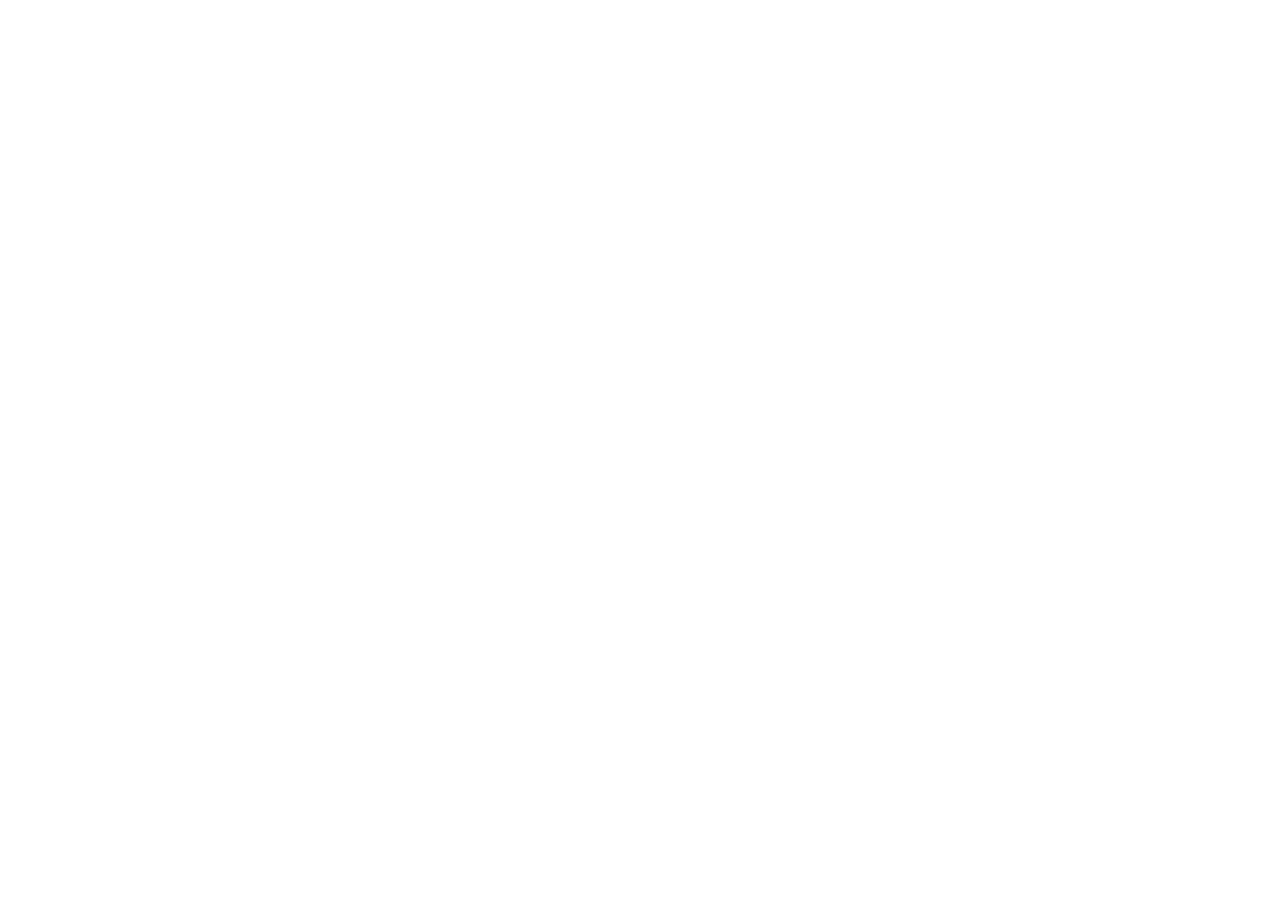
==== youtube-clone/index.html @ b898c837 "Set up the full HTML skeleton with semantic tags Resolves #13" ====
<!DOCTYPE html>
<html lang="en">
<head>
    <meta charset="UTF-8">
    <meta name="viewport" content="width=device-width, initial-scale=1.0">
    <title>Youtube Clone</title>
</head>
<body>
    <header>
        <div class="header-start"></div>
        <div class="header-center"></div>
        <div class="header-end"></div>
    </header>
    <main>
        <nav></nav>
        <div class="feed"></div>
    </main>
    <footer></footer>
</body>
</html>
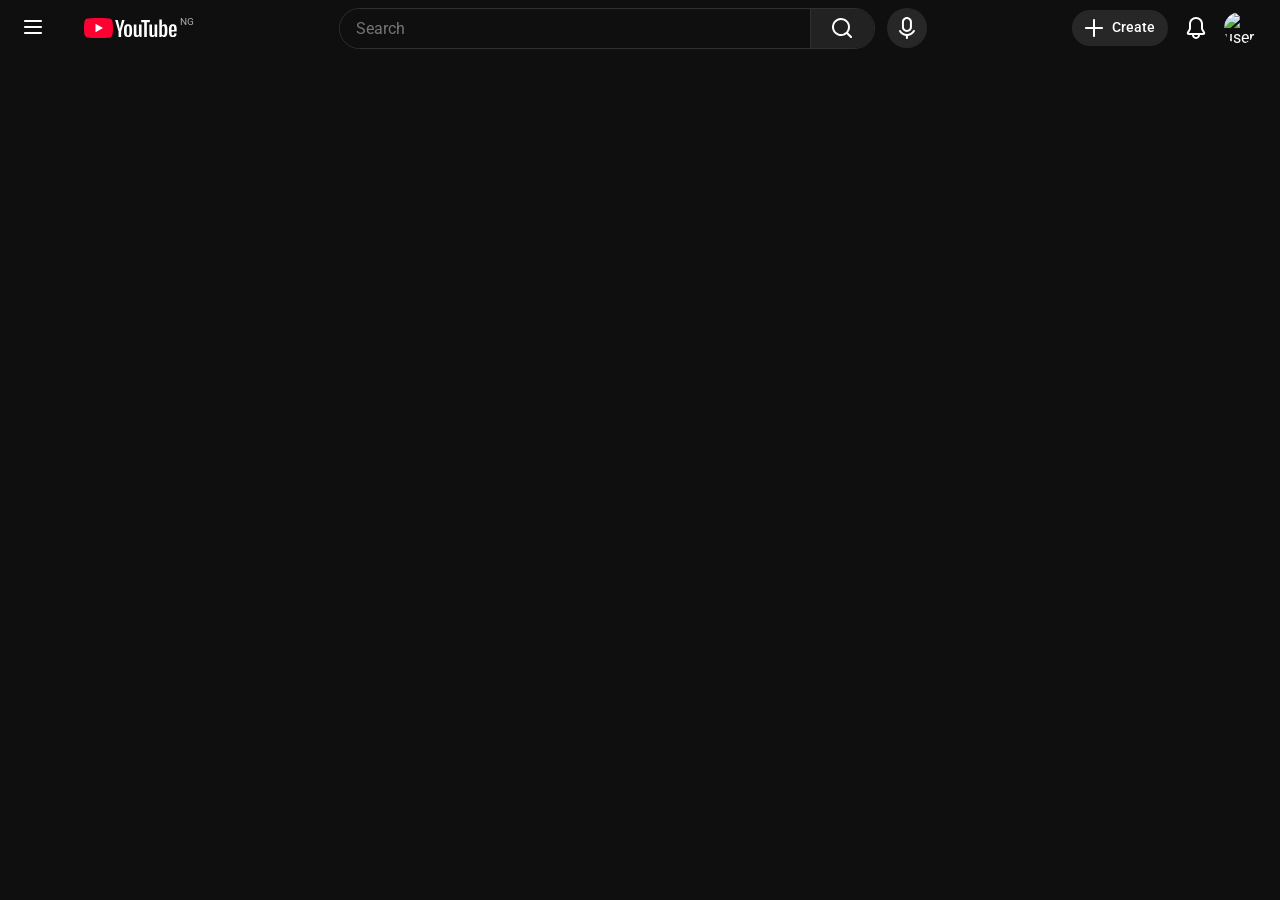
==== commit 7254592f: "Create header component Added header component with a logo, search bar, and user avatar. The header " ====
--- a/youtube-clone/index.html
+++ b/youtube-clone/index.html
@@ -1,20 +1,119 @@
-<!DOCTYPE html>
+<!doctype html>
 <html lang="en">
-<head>
-    <meta charset="UTF-8">
-    <meta name="viewport" content="width=device-width, initial-scale=1.0">
-    <title>Youtube Clone</title>
-</head>
-<body>
-    <header>
-        <div class="header-start"></div>
-        <div class="header-center"></div>
-        <div class="header-end"></div>
-    </header>
-    <main>
-        <nav></nav>
-        <div class="feed"></div>
-    </main>
-    <footer></footer>
-</body>
-</html>+	<head>
+		<meta charset="UTF-8" />
+		<meta name="viewport" content="width=device-width, initial-scale=1.0" />
+        <link rel="preconnect" href="https://fonts.googleapis.com">
+        <link rel="preconnect" href="https://fonts.gstatic.com" crossorigin>
+        <link href="https://fonts.googleapis.com/css2?family=Roboto:ital,wght@0,100..900;1,100..900&display=swap" rel="stylesheet">
+		<link rel="stylesheet" href="style.css" />
+		<title>Youtube Clone</title>
+	</head>
+	<body>
+		<header>
+			<div class="header-start">
+				<div class="menu-icon">
+					<svg
+						width="18"
+						height="14"
+						viewBox="0 0 18 14"
+						fill="none"
+						xmlns="http://www.w3.org/2000/svg"
+					>
+						<path
+							d="M17 0H1C0.734784 0 0.48043 0.105357 0.292893 0.292893C0.105357 0.48043 0 0.734784 0 1C0 1.26522 0.105357 1.51957 0.292893 1.70711C0.48043 1.89464 0.734784 2 1 2H17C17.2652 2 17.5196 1.89464 17.7071 1.70711C17.8946 1.51957 18 1.26522 18 1C18 0.734784 17.8946 0.48043 17.7071 0.292893C17.5196 0.105357 17.2652 0 17 0ZM17 6H1C0.734784 6 0.48043 6.10536 0.292893 6.29289C0.105357 6.48043 0 6.73478 0 7C0 7.26522 0.105357 7.51957 0.292893 7.70711C0.48043 7.89464 0.734784 8 1 8H17C17.2652 8 17.5196 7.89464 17.7071 7.70711C17.8946 7.51957 18 7.26522 18 7C18 6.73478 17.8946 6.48043 17.7071 6.29289C17.5196 6.10536 17.2652 6 17 6ZM17 12H1C0.734784 12 0.48043 12.1054 0.292893 12.2929C0.105357 12.4804 0 12.7348 0 13C0 13.2652 0.105357 13.5196 0.292893 13.7071C0.48043 13.8946 0.734784 14 1 14H17C17.2652 14 17.5196 13.8946 17.7071 13.7071C17.8946 13.5196 18 13.2652 18 13C18 12.7348 17.8946 12.4804 17.7071 12.2929C17.5196 12.1054 17.2652 12 17 12Z"
+							fill="var(--text)"
+						/>
+					</svg>
+				</div>
+
+				<div class="youtube-logo">
+					<svg
+						width="93"
+						height="20"
+						viewBox="0 0 93 20"
+						fill="none"
+						xmlns="http://www.w3.org/2000/svg"
+					>
+						<g clip-path="url(#clip0_392_6757)">
+							<path
+								d="M14.4848 20C14.4848 20 23.5695 20 25.8229 19.4C27.0917 19.06 28.0459 18.08 28.3808 16.87C29 14.65 29 9.98 29 9.98C29 9.98 29 5.34 28.3808 3.14C28.0459 1.9 27.0917 0.94 25.8229 0.61C23.5695 0 14.4848 0 14.4848 0C14.4848 0 5.42037 0 3.17711 0.61C1.9286 0.94 0.954148 1.9 0.59888 3.14C0 5.34 0 9.98 0 9.98C0 9.98 0 14.65 0.59888 16.87C0.954148 18.08 1.9286 19.06 3.17711 19.4C5.42037 20 14.4848 20 14.4848 20Z"
+								fill="#FF0033"
+							/>
+							<path d="M19 10L11.5 5.75V14.25L19 10Z" fill="white" />
+							<path
+								d="M37.1384 18.8998V13.4398L40.6084 2.09985H38.0184L36.6984 7.24985C36.3984 8.42985 36.1284 9.65985 35.9284 10.7998H35.7684C35.6584 9.79985 35.3384 8.48985 35.0184 7.22985L33.7384 2.09985H31.1484L34.5684 13.4398V18.8998H37.1384Z"
+								fill="var(--text)"
+							/>
+							<path
+								d="M44.1003 6.30005C41.0703 6.30005 40.0303 8.05005 40.0303 11.82V13.61C40.0303 16.99 40.6803 19.11 44.0403 19.11C47.3503 19.11 48.0603 17.09 48.0603 13.61V11.82C48.0603 8.45005 47.3803 6.30005 44.1003 6.30005ZM45.3903 14.72C45.3903 16.36 45.1003 17.39 44.0503 17.39C43.0203 17.39 42.7303 16.35 42.7303 14.72V10.68C42.7303 9.28005 42.9303 8.03005 44.0503 8.03005C45.2303 8.03005 45.3903 9.35005 45.3903 10.68V14.72Z"
+								fill="var(--text)"
+							/>
+							<path
+								d="M52.2714 19.09C53.7314 19.09 54.6413 18.48 55.3913 17.38H55.5014L55.6114 18.9H57.6012V6.54004H54.9613V16.47C54.6812 16.96 54.0312 17.32 53.4212 17.32C52.6512 17.32 52.4114 16.71 52.4114 15.69V6.54004H49.7812V15.81C49.7812 17.82 50.3614 19.09 52.2714 19.09Z"
+								fill="var(--text)"
+							/>
+							<path
+								d="M62.8263 18.8998V4.14985H65.8663V2.09985H57.1763V4.14985H60.2163V18.8998H62.8263Z"
+								fill="var(--text)"
+							/>
+							<path
+								d="M67.8728 19.09C69.3328 19.09 70.2428 18.48 70.9928 17.38H71.1028L71.2128 18.9H73.2028V6.54004H70.5628V16.47C70.2828 16.96 69.6328 17.32 69.0228 17.32C68.2528 17.32 68.0128 16.71 68.0128 15.69V6.54004H65.3828V15.81C65.3828 17.82 65.9628 19.09 67.8728 19.09Z"
+								fill="var(--text)"
+							/>
+							<path
+								d="M80.6745 6.26994C79.3945 6.26994 78.4745 6.82994 77.8645 7.73994H77.7345C77.8145 6.53994 77.8745 5.51994 77.8745 4.70994V1.43994H75.3245L75.3145 12.1799L75.3245 18.8999H77.5445L77.7345 17.6999H77.8045C78.3945 18.5099 79.3045 19.0199 80.5145 19.0199C82.5245 19.0199 83.3845 17.2899 83.3845 13.6099V11.6999C83.3845 8.25994 82.9945 6.26994 80.6745 6.26994ZM80.7645 13.6099C80.7645 15.9099 80.4245 17.2799 79.3545 17.2799C78.8545 17.2799 78.1645 17.0399 77.8545 16.5899V9.23994C78.1245 8.53994 78.7245 8.02994 79.3945 8.02994C80.4745 8.02994 80.7645 9.33994 80.7645 11.7299V13.6099Z"
+								fill="var(--text)"
+							/>
+							<path
+								d="M92.6517 11.5C92.6517 8.52006 92.3517 6.31006 88.9217 6.31006C85.6917 6.31006 84.9717 8.46006 84.9717 11.62V13.79C84.9717 16.87 85.6317 19.11 88.8417 19.11C91.3817 19.11 92.6917 17.84 92.5417 15.38L90.2917 15.26C90.2617 16.78 89.9117 17.4 88.9017 17.4C87.6317 17.4 87.5717 16.19 87.5717 14.39V13.55H92.6517V11.5ZM88.8617 7.97006C90.0817 7.97006 90.1717 9.12006 90.1717 11.07V12.08H87.5717V11.07C87.5717 9.14006 87.6517 7.97006 88.8617 7.97006Z"
+								fill="var(--text)"
+							/>
+						</g>
+						<defs>
+							<clipPath id="clip0_392_6757">
+								<rect width="93" height="20" fill="white" />
+							</clipPath>
+						</defs>
+					</svg>
+					<span class="region">NG</span>
+				</div>
+			</div>
+			<div class="header-center">
+                <div class="search-area">
+                    <input name="search-box" type="text" placeholder="Search" class="search-box"></input>
+                    <div class="search-icon">
+                        <svg width="21" height="21" viewBox="0 0 21 21" fill="none" xmlns="http://www.w3.org/2000/svg">
+                            <path d="M9.00346 6.63928e-07C7.56416 -0.000552128 6.14572 0.344097 4.86715 1.00503C3.58858 1.66597 2.48717 2.62391 1.65533 3.79848C0.823493 4.97306 0.285491 6.33 0.0864637 7.75547C-0.112563 9.18095 0.03319 10.6334 0.511494 11.9909C0.989799 13.3484 1.7867 14.5713 2.83535 15.5572C3.88399 16.5431 5.15378 17.2631 6.53819 17.6568C7.92259 18.0505 9.38123 18.1064 10.7917 17.8198C12.2022 17.5333 13.5234 16.9127 14.6445 16.01C14.6864 16.0819 14.7375 16.1482 14.7965 16.207L18.2965 19.707C18.3887 19.8025 18.499 19.8787 18.6211 19.9311C18.7431 19.9835 18.8743 20.0111 19.0071 20.0123C19.1398 20.0134 19.2715 19.9881 19.3944 19.9378C19.5173 19.8875 19.629 19.8133 19.7229 19.7194C19.8167 19.6255 19.891 19.5138 19.9413 19.391C19.9916 19.2681 20.0169 19.1364 20.0157 19.0036C20.0146 18.8708 19.987 18.7396 19.9346 18.6176C19.8821 18.4956 19.806 18.3852 19.7105 18.293L16.2105 14.793C16.1514 14.734 16.0853 14.6826 16.0135 14.64C17.3032 13.0434 18.0057 11.0524 18.0035 9C18.0035 7.8181 17.7707 6.64778 17.3184 5.55585C16.8661 4.46392 16.2031 3.47177 15.3674 2.63604C14.5317 1.80031 13.5395 1.13738 12.4476 0.685085C11.3557 0.232792 10.1854 6.63928e-07 9.00346 6.63928e-07ZM9.00346 2C9.92271 2 10.833 2.18106 11.6822 2.53284C12.5315 2.88463 13.3032 3.40024 13.9532 4.05025C14.6032 4.70026 15.1188 5.47194 15.4706 6.32122C15.8224 7.1705 16.0035 8.08075 16.0035 9C16.0035 9.91925 15.8224 10.8295 15.4706 11.6788C15.1188 12.5281 14.6032 13.2997 13.9532 13.9497C13.3032 14.5998 12.5315 15.1154 11.6822 15.4672C10.833 15.8189 9.92271 16 9.00346 16C7.14694 16 5.36647 15.2625 4.05371 13.9497C2.74096 12.637 2.00346 10.8565 2.00346 9C2.00346 7.14349 2.74096 5.36301 4.05371 4.05025C5.36647 2.7375 7.14694 2 9.00346 2Z" fill="var(--text)"/>
+                        </svg>
+                    </div>
+                </div>
+                <button type="button" name="mic-button" class="mic-button">
+                    <svg width="16" height="22" viewBox="0 0 16 22" fill="none" xmlns="http://www.w3.org/2000/svg">
+                        <path d="M13.991 13.5C14.0535 13.3805 14.1395 13.2749 14.2439 13.1895C14.3483 13.1041 14.4689 13.0407 14.5984 13.0031C14.728 12.9655 14.8638 12.9546 14.9976 12.9708C15.1315 12.9871 15.2607 13.0303 15.3775 13.0978C15.4943 13.1652 15.5962 13.2557 15.6771 13.3636C15.758 13.4715 15.8163 13.5946 15.8483 13.7256C15.8804 13.8566 15.8857 13.9927 15.8638 14.1258C15.8419 14.2589 15.7933 14.3862 15.721 14.5C15.0158 15.7208 14.0337 16.7589 12.8538 17.5304C11.6738 18.302 10.3291 18.7855 8.92797 18.942V21C8.92797 21.2652 8.82262 21.5196 8.63508 21.7071C8.44754 21.8946 8.19319 22 7.92797 22C7.66276 22 7.4084 21.8946 7.22087 21.7071C7.03333 21.5196 6.92797 21.2652 6.92797 21V18.942C5.52671 18.7856 4.1818 18.3021 3.00168 17.5305C1.82157 16.759 0.839263 15.7209 0.133972 14.5L0.999972 14L1.86497 13.5C2.47972 14.5638 3.36354 15.4471 4.42769 16.0612C5.49184 16.6753 6.69884 16.9986 7.92747 16.9986C9.1561 16.9986 10.3631 16.6753 11.4273 16.0612C12.4914 15.4471 13.3762 14.5638 13.991 13.5ZM7.92797 0C8.58458 0 9.23476 0.129329 9.84139 0.380602C10.448 0.631876 10.9992 1.00017 11.4635 1.46447C11.9278 1.92876 12.2961 2.47995 12.5474 3.08658C12.7986 3.69321 12.928 4.34339 12.928 5V10C12.928 11.3261 12.4012 12.5979 11.4635 13.5355C10.5258 14.4732 9.25405 15 7.92797 15C6.60189 15 5.33012 14.4732 4.39244 13.5355C3.45476 12.5979 2.92797 11.3261 2.92797 10V5C2.92797 3.67392 3.45476 2.40215 4.39244 1.46447C5.33012 0.526784 6.60189 0 7.92797 0ZM0.499972 13.134C0.729561 13.0017 1.00227 12.966 1.2582 13.0346C1.51413 13.1032 1.73236 13.2706 1.86497 13.5L0.133972 14.5C0.00137 14.2703 -0.0345644 13.9974 0.0340735 13.7412C0.102711 13.485 0.270299 13.2666 0.499972 13.134ZM7.92797 2C7.13232 2 6.36926 2.31607 5.80665 2.87868C5.24404 3.44129 4.92797 4.20435 4.92797 5V10C4.92797 10.7956 5.24404 11.5587 5.80665 12.1213C6.36926 12.6839 7.13232 13 7.92797 13C8.72362 13 9.48668 12.6839 10.0493 12.1213C10.6119 11.5587 10.928 10.7956 10.928 10V5C10.928 4.20435 10.6119 3.44129 10.0493 2.87868C9.48668 2.31607 8.72362 2 7.92797 2Z" fill="var(--text)"/>
+                    </svg>
+                </button>
+            </div>
+			<div class="header-end">
+                <button type="button" name="create-button" class="create-btn">
+                    <svg width="18" height="18" viewBox="0 0 18 18" fill="none" xmlns="http://www.w3.org/2000/svg">
+                        <path d="M9 0C8.73478 0 8.48043 0.105357 8.29289 0.292893C8.10536 0.48043 8 0.734784 8 1V8H1C0.734784 8 0.48043 8.10536 0.292893 8.29289C0.105357 8.48043 0 8.73478 0 9C0 9.26522 0.105357 9.51957 0.292893 9.70711C0.48043 9.89464 0.734784 10 1 10H8V17C8 17.2652 8.10536 17.5196 8.29289 17.7071C8.48043 17.8946 8.73478 18 9 18C9.26522 18 9.51957 17.8946 9.70711 17.7071C9.89464 17.5196 10 17.2652 10 17V10H17C17.2652 10 17.5196 9.89464 17.7071 9.70711C17.8946 9.51957 18 9.26522 18 9C18 8.73478 17.8946 8.48043 17.7071 8.29289C17.5196 8.10536 17.2652 8 17 8H10V1C10 0.734784 9.89464 0.48043 9.70711 0.292893C9.51957 0.105357 9.26522 0 9 0Z" fill="var(--text)"/>
+                    </svg>
+
+                    Create
+                </button>
+                <button type="button" class="notification-btn">
+                    <svg width="24" height="24" viewBox="0 0 24 24" fill="none" xmlns="http://www.w3.org/2000/svg">
+                        <path d="M15.9999 19C15.9999 20.0609 15.5785 21.0783 14.8284 21.8284C14.0782 22.5786 13.0608 23 11.9999 23C10.9391 23 9.92167 22.5786 9.17152 21.8284C8.42138 21.0783 7.99995 20.0609 7.99995 19H4.76495C3.20995 19 2.24995 17.304 3.04995 15.97L4.85595 12.96C4.94963 12.8049 4.99941 12.6272 4.99995 12.446V8C4.99995 6.14348 5.73745 4.36301 7.0502 3.05025C8.36296 1.7375 10.1434 1 11.9999 1C13.8565 1 15.6369 1.7375 16.9497 3.05025C18.2625 4.36301 18.9999 6.14348 18.9999 8V12.446C18.9999 12.627 19.0499 12.806 19.1419 12.961L20.9489 15.971C21.7489 17.304 20.7879 19 19.2329 19H15.9999ZM11.9999 3C10.6739 3 9.4021 3.52678 8.46441 4.46447C7.52673 5.40215 6.99995 6.67392 6.99995 8V12.446C6.99972 12.9896 6.85178 13.5229 6.57195 13.989L4.76495 17H19.2329L17.4279 13.99C17.1478 13.5234 16.9998 12.9893 16.9999 12.445V8C16.9999 6.67392 16.4732 5.40215 15.5355 4.46447C14.5978 3.52678 13.326 3 11.9999 3ZM9.99995 19C9.99995 19.5304 10.2107 20.0391 10.5857 20.4142C10.9608 20.7893 11.4695 21 11.9999 21C12.5304 21 13.0391 20.7893 13.4142 20.4142C13.7892 20.0391 13.9999 19.5304 13.9999 19H9.99995Z" fill="var(--text)"/>
+                    </svg>
+                </button>
+                <img width="32" height="32" src="assets/images/user-avatar.png" alt="user avatar" class="user-avatar">
+            </div>
+		</header>
+		<main>
+			<nav></nav>
+			<div class="feed"></div>
+		</main>
+		<footer></footer>
+	</body>
+</html>
--- a/youtube-clone/style.css
+++ b/youtube-clone/style.css
@@ -0,0 +1,188 @@
+:root{
+    /* Colors */
+    --bg: #0f0f0f;
+    --text: #ffffff;
+    --grey-19: #303030;
+    --grey-67: #aaaaaa;
+    --white-8: rgba(255, 255, 255, 0.08);
+    --white-10: rgba(255, 255, 255, 0.1);
+    --white-20: rgba(255, 255, 255, 0.2);
+
+    --body-pd: 0 1.5rem 0 1rem;
+    --header-height: 3.5rem;
+
+    /* Text */
+    --ff: "Roboto", sans-serif;
+    --roboto-regular-10auto: 400 0.625rem/1.2 var(--ff);
+    --roboto-regular-1218: 400 0.75rem/1.15 var(--ff);
+    --roboto-regular-1420: 400 0.875rem/1.25 var(--ff);
+    --roboto-regular-16auto: 400 1rem/auto var(--ff);
+    --roboto-regular-1826: 400 0.875rem/1.25 var(--ff);
+    --roboto-medium-1218: 500 0.75rem/1.15 var(--ff);
+    --roboto-medium-1318: 500 0.8125rem/1.15 var(--ff);
+    --roboto-medium-1420: 500 0.875rem/1.25 var(--ff);
+    --roboto-medium-1436: 500 0.875rem/1.25 var(--ff);
+    --roboto-medium-1622: 500 1rem/1.375 var(--ff);
+    --roboto-bold-2028: 700 1.25rem/1.75 var(--ff);
+    --roboto-bold-1826: 700 1.125rem/1.625 var(--ff);
+    --ms-yahei-regular-1420: 400 0.875rem/1.25 var(--ff);
+}
+
+*, *::before, *::after{
+    margin: 0;
+    padding: 0;
+    box-sizing: border-box;
+}
+
+body{
+    background: var(--bg);
+    color: var(--text);
+    padding: var(--body-pd);
+    font-family: var(--ff);
+    max-height: 100vh;
+}
+
+header{
+    display: flex;
+    justify-content: space-between;
+    align-items: center;
+    height: var(--header-height);
+}
+
+.header-start{
+    display: flex;
+    justify-content: center;
+    align-items: center;
+    gap: 1rem;
+    height: 100%;
+}
+
+.menu-icon{
+    padding: 0.5rem;
+    cursor: pointer;
+}
+
+.menu-icon:hover{
+    background: var(--white-20);
+}
+
+.youtube-logo{
+    position: relative;
+    display: flex;
+    justify-content: center;
+    align-items: center;
+    height: 100%;
+    width: 8rem;
+    cursor: pointer;
+}
+
+.youtube-logo .region{
+    position: absolute;
+    top: 1rem;
+    right: 0;
+    font: var(--roboto-regular-10auto);
+    color: var(--grey-67);
+}
+
+.header-center{
+    display: flex;
+    justify-content: center;
+    gap: 0.75rem;
+}
+
+.search-area{
+    position: relative;
+    display: flex;
+    width: 33.5rem;
+    height: fit-content;
+    border-radius: 2.5rem;
+    border: 1px solid var(--grey-19);
+    overflow: hidden;
+}
+
+.search-box{
+    width: 100%;
+    font: var(--roboto-regular-16auto);
+    background: var(--bg);
+    outline: none;
+    border: none;
+    padding: 0.625rem 1rem;
+}
+
+.search-icon{
+    position: absolute;
+    top: 0;
+    right: 0;
+    height: 100%;
+    width: 4rem;
+    display: flex;
+    align-items: center;
+    justify-content: center;
+    background: var(--white-8);
+    border-left: 1px solid var(--grey-19);
+    cursor: pointer;
+}
+
+.mic-button{
+    display: flex;
+    align-items: center;
+    justify-content: center;
+    width: 2.5rem;
+    height: 2.5rem;
+    outline: none;
+    background: var(--white-10);
+    border: none;
+    border-radius: 50%;
+    cursor: pointer;
+}
+
+.mic-button:hover{
+    background: var(--white-20);
+}
+
+.header-end{
+    display: flex;
+    align-items: center;
+    gap: 0.5rem;
+}
+
+.create-btn{
+    display: flex;
+    justify-content: center;
+    align-items: center;
+    gap: 0.5625rem;
+    padding: 0.5625rem 0.8125rem;
+    background: var(--white-10);
+    color: var(--text);
+    font: var(--roboto-medium-1436);
+    border: none;
+    outline: none;
+    border-radius: 2.5rem;
+    cursor: pointer;
+}
+
+.create-btn:hover{
+    background: var(--white-20);
+}
+
+.notification-btn{
+    background: none;
+    display: flex;
+    align-items: center;
+    justify-content: center;
+    width: 2.5rem;
+    height: 2.5rem;
+    border: none;
+    outline: none;
+    border-radius: 50%;
+    cursor: pointer;
+}
+
+.notification-btn:hover{
+    background: var(--white-20);
+}
+
+.user-avatar{
+    border-radius: 50%;
+    cursor: pointer;
+}
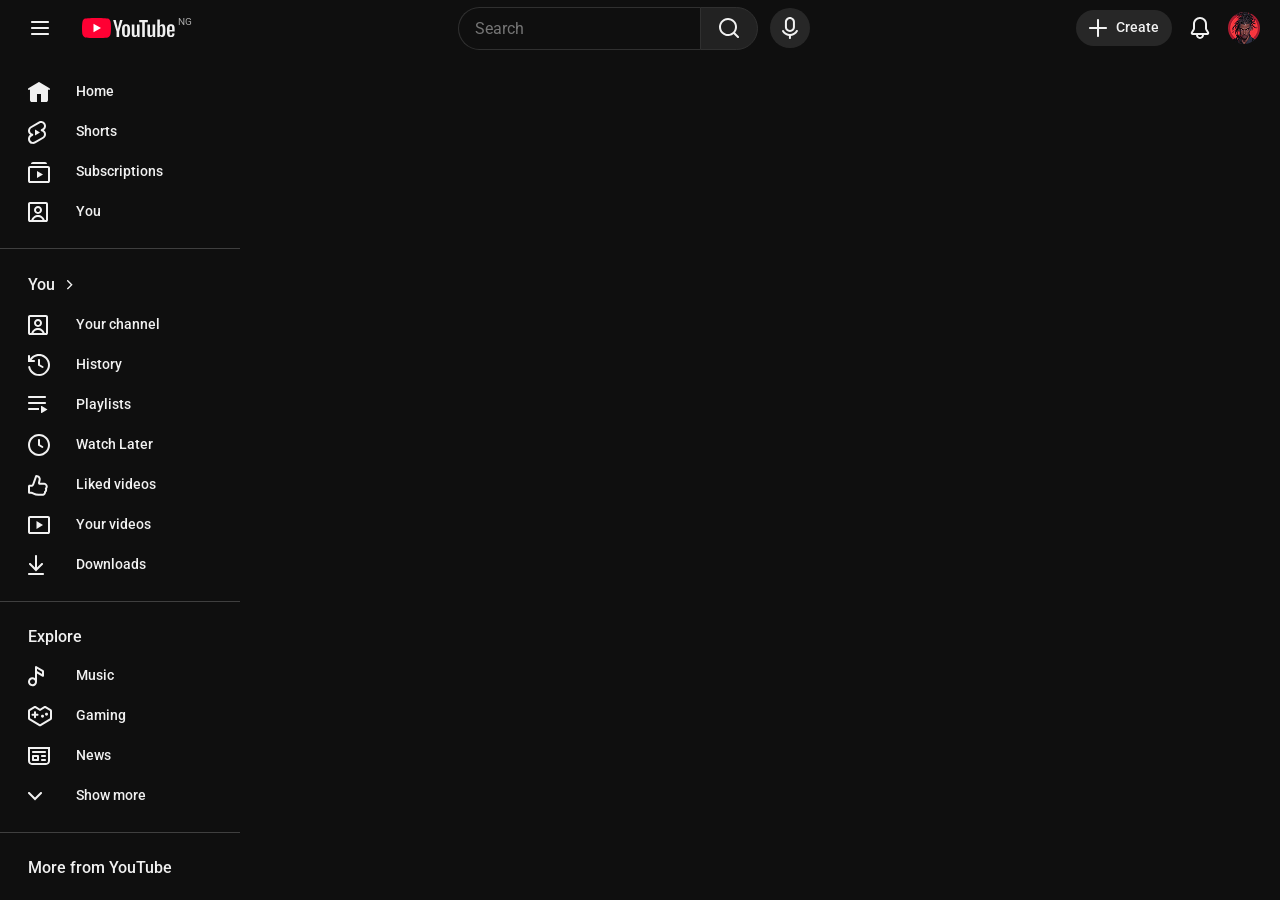
==== commit 3adb60c9: "Create sidebar component - The sidebar component is now collapsible and expandable. - The transition" ====
--- a/youtube-clone/index.html
+++ b/youtube-clone/index.html
@@ -1,4 +1,4 @@
-<!doctype html>
+<!Doctype html>
 <html lang="en">
 	<head>
 		<meta charset="UTF-8" />
@@ -7,6 +7,7 @@
         <link rel="preconnect" href="https://fonts.gstatic.com" crossorigin>
         <link href="https://fonts.googleapis.com/css2?family=Roboto:ital,wght@0,100..900;1,100..900&display=swap" rel="stylesheet">
 		<link rel="stylesheet" href="style.css" />
+        <script defer src="script.js"></script>
 		<title>Youtube Clone</title>
 	</head>
 	<body>
@@ -22,7 +23,7 @@
 					>
 						<path
 							d="M17 0H1C0.734784 0 0.48043 0.105357 0.292893 0.292893C0.105357 0.48043 0 0.734784 0 1C0 1.26522 0.105357 1.51957 0.292893 1.70711C0.48043 1.89464 0.734784 2 1 2H17C17.2652 2 17.5196 1.89464 17.7071 1.70711C17.8946 1.51957 18 1.26522 18 1C18 0.734784 17.8946 0.48043 17.7071 0.292893C17.5196 0.105357 17.2652 0 17 0ZM17 6H1C0.734784 6 0.48043 6.10536 0.292893 6.29289C0.105357 6.48043 0 6.73478 0 7C0 7.26522 0.105357 7.51957 0.292893 7.70711C0.48043 7.89464 0.734784 8 1 8H17C17.2652 8 17.5196 7.89464 17.7071 7.70711C17.8946 7.51957 18 7.26522 18 7C18 6.73478 17.8946 6.48043 17.7071 6.29289C17.5196 6.10536 17.2652 6 17 6ZM17 12H1C0.734784 12 0.48043 12.1054 0.292893 12.2929C0.105357 12.4804 0 12.7348 0 13C0 13.2652 0.105357 13.5196 0.292893 13.7071C0.48043 13.8946 0.734784 14 1 14H17C17.2652 14 17.5196 13.8946 17.7071 13.7071C17.8946 13.5196 18 13.2652 18 13C18 12.7348 17.8946 12.4804 17.7071 12.2929C17.5196 12.1054 17.2652 12 17 12Z"
-							fill="var(--text)"
+							fill="var(--icon)"
 						/>
 					</svg>
 				</div>
@@ -43,31 +44,31 @@
 							<path d="M19 10L11.5 5.75V14.25L19 10Z" fill="white" />
 							<path
 								d="M37.1384 18.8998V13.4398L40.6084 2.09985H38.0184L36.6984 7.24985C36.3984 8.42985 36.1284 9.65985 35.9284 10.7998H35.7684C35.6584 9.79985 35.3384 8.48985 35.0184 7.22985L33.7384 2.09985H31.1484L34.5684 13.4398V18.8998H37.1384Z"
-								fill="var(--text)"
+								fill="var(--icon)"
 							/>
 							<path
 								d="M44.1003 6.30005C41.0703 6.30005 40.0303 8.05005 40.0303 11.82V13.61C40.0303 16.99 40.6803 19.11 44.0403 19.11C47.3503 19.11 48.0603 17.09 48.0603 13.61V11.82C48.0603 8.45005 47.3803 6.30005 44.1003 6.30005ZM45.3903 14.72C45.3903 16.36 45.1003 17.39 44.0503 17.39C43.0203 17.39 42.7303 16.35 42.7303 14.72V10.68C42.7303 9.28005 42.9303 8.03005 44.0503 8.03005C45.2303 8.03005 45.3903 9.35005 45.3903 10.68V14.72Z"
-								fill="var(--text)"
+								fill="var(--icon)"
 							/>
 							<path
 								d="M52.2714 19.09C53.7314 19.09 54.6413 18.48 55.3913 17.38H55.5014L55.6114 18.9H57.6012V6.54004H54.9613V16.47C54.6812 16.96 54.0312 17.32 53.4212 17.32C52.6512 17.32 52.4114 16.71 52.4114 15.69V6.54004H49.7812V15.81C49.7812 17.82 50.3614 19.09 52.2714 19.09Z"
-								fill="var(--text)"
+								fill="var(--icon)"
 							/>
 							<path
 								d="M62.8263 18.8998V4.14985H65.8663V2.09985H57.1763V4.14985H60.2163V18.8998H62.8263Z"
-								fill="var(--text)"
+								fill="var(--icon)"
 							/>
 							<path
 								d="M67.8728 19.09C69.3328 19.09 70.2428 18.48 70.9928 17.38H71.1028L71.2128 18.9H73.2028V6.54004H70.5628V16.47C70.2828 16.96 69.6328 17.32 69.0228 17.32C68.2528 17.32 68.0128 16.71 68.0128 15.69V6.54004H65.3828V15.81C65.3828 17.82 65.9628 19.09 67.8728 19.09Z"
-								fill="var(--text)"
+								fill="var(--icon)"
 							/>
 							<path
 								d="M80.6745 6.26994C79.3945 6.26994 78.4745 6.82994 77.8645 7.73994H77.7345C77.8145 6.53994 77.8745 5.51994 77.8745 4.70994V1.43994H75.3245L75.3145 12.1799L75.3245 18.8999H77.5445L77.7345 17.6999H77.8045C78.3945 18.5099 79.3045 19.0199 80.5145 19.0199C82.5245 19.0199 83.3845 17.2899 83.3845 13.6099V11.6999C83.3845 8.25994 82.9945 6.26994 80.6745 6.26994ZM80.7645 13.6099C80.7645 15.9099 80.4245 17.2799 79.3545 17.2799C78.8545 17.2799 78.1645 17.0399 77.8545 16.5899V9.23994C78.1245 8.53994 78.7245 8.02994 79.3945 8.02994C80.4745 8.02994 80.7645 9.33994 80.7645 11.7299V13.6099Z"
-								fill="var(--text)"
+								fill="var(--icon)"
 							/>
 							<path
 								d="M92.6517 11.5C92.6517 8.52006 92.3517 6.31006 88.9217 6.31006C85.6917 6.31006 84.9717 8.46006 84.9717 11.62V13.79C84.9717 16.87 85.6317 19.11 88.8417 19.11C91.3817 19.11 92.6917 17.84 92.5417 15.38L90.2917 15.26C90.2617 16.78 89.9117 17.4 88.9017 17.4C87.6317 17.4 87.5717 16.19 87.5717 14.39V13.55H92.6517V11.5ZM88.8617 7.97006C90.0817 7.97006 90.1717 9.12006 90.1717 11.07V12.08H87.5717V11.07C87.5717 9.14006 87.6517 7.97006 88.8617 7.97006Z"
-								fill="var(--text)"
+								fill="var(--icon)"
 							/>
 						</g>
 						<defs>
@@ -80,39 +81,237 @@
 				</div>
 			</div>
 			<div class="header-center">
+                <div class="back-icon">
+                    <svg width="9" height="15" viewBox="0 0 9 15" fill="none" xmlns="http://www.w3.org/2000/svg">
+<path d="M8.12098 0.292787C8.30845 0.480314 8.41377 0.734622 8.41377 0.999786C8.41377 1.26495 8.30845 1.51926 8.12098 1.70679L2.82798 6.99979L8.12098 12.2928C8.21649 12.385 8.29267 12.4954 8.34508 12.6174C8.39749 12.7394 8.42508 12.8706 8.42623 13.0034C8.42739 13.1362 8.40208 13.2678 8.3518 13.3907C8.30152 13.5136 8.22727 13.6253 8.13338 13.7192C8.03948 13.8131 7.92783 13.8873 7.80493 13.9376C7.68204 13.9879 7.55036 14.0132 7.41758 14.012C7.2848 14.0109 7.15358 13.9833 7.03158 13.9309C6.90957 13.8785 6.79923 13.8023 6.70698 13.7068L-1.90735e-05 6.99979L6.70698 0.292787C6.89451 0.105316 7.14882 0 7.41398 0C7.67915 0 7.93345 0.105316 8.12098 0.292787Z" fill="var(--icon)"/>
+</svg>
+                </div>
+
                 <div class="search-area">
-                    <input name="search-box" type="text" placeholder="Search" class="search-box"></input>
+                    <input name="search-box" type="icon" placeholder="Search" class="search-box"></input>
                     <div class="search-icon">
                         <svg width="21" height="21" viewBox="0 0 21 21" fill="none" xmlns="http://www.w3.org/2000/svg">
-                            <path d="M9.00346 6.63928e-07C7.56416 -0.000552128 6.14572 0.344097 4.86715 1.00503C3.58858 1.66597 2.48717 2.62391 1.65533 3.79848C0.823493 4.97306 0.285491 6.33 0.0864637 7.75547C-0.112563 9.18095 0.03319 10.6334 0.511494 11.9909C0.989799 13.3484 1.7867 14.5713 2.83535 15.5572C3.88399 16.5431 5.15378 17.2631 6.53819 17.6568C7.92259 18.0505 9.38123 18.1064 10.7917 17.8198C12.2022 17.5333 13.5234 16.9127 14.6445 16.01C14.6864 16.0819 14.7375 16.1482 14.7965 16.207L18.2965 19.707C18.3887 19.8025 18.499 19.8787 18.6211 19.9311C18.7431 19.9835 18.8743 20.0111 19.0071 20.0123C19.1398 20.0134 19.2715 19.9881 19.3944 19.9378C19.5173 19.8875 19.629 19.8133 19.7229 19.7194C19.8167 19.6255 19.891 19.5138 19.9413 19.391C19.9916 19.2681 20.0169 19.1364 20.0157 19.0036C20.0146 18.8708 19.987 18.7396 19.9346 18.6176C19.8821 18.4956 19.806 18.3852 19.7105 18.293L16.2105 14.793C16.1514 14.734 16.0853 14.6826 16.0135 14.64C17.3032 13.0434 18.0057 11.0524 18.0035 9C18.0035 7.8181 17.7707 6.64778 17.3184 5.55585C16.8661 4.46392 16.2031 3.47177 15.3674 2.63604C14.5317 1.80031 13.5395 1.13738 12.4476 0.685085C11.3557 0.232792 10.1854 6.63928e-07 9.00346 6.63928e-07ZM9.00346 2C9.92271 2 10.833 2.18106 11.6822 2.53284C12.5315 2.88463 13.3032 3.40024 13.9532 4.05025C14.6032 4.70026 15.1188 5.47194 15.4706 6.32122C15.8224 7.1705 16.0035 8.08075 16.0035 9C16.0035 9.91925 15.8224 10.8295 15.4706 11.6788C15.1188 12.5281 14.6032 13.2997 13.9532 13.9497C13.3032 14.5998 12.5315 15.1154 11.6822 15.4672C10.833 15.8189 9.92271 16 9.00346 16C7.14694 16 5.36647 15.2625 4.05371 13.9497C2.74096 12.637 2.00346 10.8565 2.00346 9C2.00346 7.14349 2.74096 5.36301 4.05371 4.05025C5.36647 2.7375 7.14694 2 9.00346 2Z" fill="var(--text)"/>
+                            <path d="M9.00346 6.63928e-07C7.56416 -0.000552128 6.14572 0.344097 4.86715 1.00503C3.58858 1.66597 2.48717 2.62391 1.65533 3.79848C0.823493 4.97306 0.285491 6.33 0.0864637 7.75547C-0.112563 9.18095 0.03319 10.6334 0.511494 11.9909C0.989799 13.3484 1.7867 14.5713 2.83535 15.5572C3.88399 16.5431 5.15378 17.2631 6.53819 17.6568C7.92259 18.0505 9.38123 18.1064 10.7917 17.8198C12.2022 17.5333 13.5234 16.9127 14.6445 16.01C14.6864 16.0819 14.7375 16.1482 14.7965 16.207L18.2965 19.707C18.3887 19.8025 18.499 19.8787 18.6211 19.9311C18.7431 19.9835 18.8743 20.0111 19.0071 20.0123C19.1398 20.0134 19.2715 19.9881 19.3944 19.9378C19.5173 19.8875 19.629 19.8133 19.7229 19.7194C19.8167 19.6255 19.891 19.5138 19.9413 19.391C19.9916 19.2681 20.0169 19.1364 20.0157 19.0036C20.0146 18.8708 19.987 18.7396 19.9346 18.6176C19.8821 18.4956 19.806 18.3852 19.7105 18.293L16.2105 14.793C16.1514 14.734 16.0853 14.6826 16.0135 14.64C17.3032 13.0434 18.0057 11.0524 18.0035 9C18.0035 7.8181 17.7707 6.64778 17.3184 5.55585C16.8661 4.46392 16.2031 3.47177 15.3674 2.63604C14.5317 1.80031 13.5395 1.13738 12.4476 0.685085C11.3557 0.232792 10.1854 6.63928e-07 9.00346 6.63928e-07ZM9.00346 2C9.92271 2 10.833 2.18106 11.6822 2.53284C12.5315 2.88463 13.3032 3.40024 13.9532 4.05025C14.6032 4.70026 15.1188 5.47194 15.4706 6.32122C15.8224 7.1705 16.0035 8.08075 16.0035 9C16.0035 9.91925 15.8224 10.8295 15.4706 11.6788C15.1188 12.5281 14.6032 13.2997 13.9532 13.9497C13.3032 14.5998 12.5315 15.1154 11.6822 15.4672C10.833 15.8189 9.92271 16 9.00346 16C7.14694 16 5.36647 15.2625 4.05371 13.9497C2.74096 12.637 2.00346 10.8565 2.00346 9C2.00346 7.14349 2.74096 5.36301 4.05371 4.05025C5.36647 2.7375 7.14694 2 9.00346 2Z" fill="var(--icon)"/>
                         </svg>
                     </div>
                 </div>
                 <button type="button" name="mic-button" class="mic-button">
                     <svg width="16" height="22" viewBox="0 0 16 22" fill="none" xmlns="http://www.w3.org/2000/svg">
-                        <path d="M13.991 13.5C14.0535 13.3805 14.1395 13.2749 14.2439 13.1895C14.3483 13.1041 14.4689 13.0407 14.5984 13.0031C14.728 12.9655 14.8638 12.9546 14.9976 12.9708C15.1315 12.9871 15.2607 13.0303 15.3775 13.0978C15.4943 13.1652 15.5962 13.2557 15.6771 13.3636C15.758 13.4715 15.8163 13.5946 15.8483 13.7256C15.8804 13.8566 15.8857 13.9927 15.8638 14.1258C15.8419 14.2589 15.7933 14.3862 15.721 14.5C15.0158 15.7208 14.0337 16.7589 12.8538 17.5304C11.6738 18.302 10.3291 18.7855 8.92797 18.942V21C8.92797 21.2652 8.82262 21.5196 8.63508 21.7071C8.44754 21.8946 8.19319 22 7.92797 22C7.66276 22 7.4084 21.8946 7.22087 21.7071C7.03333 21.5196 6.92797 21.2652 6.92797 21V18.942C5.52671 18.7856 4.1818 18.3021 3.00168 17.5305C1.82157 16.759 0.839263 15.7209 0.133972 14.5L0.999972 14L1.86497 13.5C2.47972 14.5638 3.36354 15.4471 4.42769 16.0612C5.49184 16.6753 6.69884 16.9986 7.92747 16.9986C9.1561 16.9986 10.3631 16.6753 11.4273 16.0612C12.4914 15.4471 13.3762 14.5638 13.991 13.5ZM7.92797 0C8.58458 0 9.23476 0.129329 9.84139 0.380602C10.448 0.631876 10.9992 1.00017 11.4635 1.46447C11.9278 1.92876 12.2961 2.47995 12.5474 3.08658C12.7986 3.69321 12.928 4.34339 12.928 5V10C12.928 11.3261 12.4012 12.5979 11.4635 13.5355C10.5258 14.4732 9.25405 15 7.92797 15C6.60189 15 5.33012 14.4732 4.39244 13.5355C3.45476 12.5979 2.92797 11.3261 2.92797 10V5C2.92797 3.67392 3.45476 2.40215 4.39244 1.46447C5.33012 0.526784 6.60189 0 7.92797 0ZM0.499972 13.134C0.729561 13.0017 1.00227 12.966 1.2582 13.0346C1.51413 13.1032 1.73236 13.2706 1.86497 13.5L0.133972 14.5C0.00137 14.2703 -0.0345644 13.9974 0.0340735 13.7412C0.102711 13.485 0.270299 13.2666 0.499972 13.134ZM7.92797 2C7.13232 2 6.36926 2.31607 5.80665 2.87868C5.24404 3.44129 4.92797 4.20435 4.92797 5V10C4.92797 10.7956 5.24404 11.5587 5.80665 12.1213C6.36926 12.6839 7.13232 13 7.92797 13C8.72362 13 9.48668 12.6839 10.0493 12.1213C10.6119 11.5587 10.928 10.7956 10.928 10V5C10.928 4.20435 10.6119 3.44129 10.0493 2.87868C9.48668 2.31607 8.72362 2 7.92797 2Z" fill="var(--text)"/>
+                        <path d="M13.991 13.5C14.0535 13.3805 14.1395 13.2749 14.2439 13.1895C14.3483 13.1041 14.4689 13.0407 14.5984 13.0031C14.728 12.9655 14.8638 12.9546 14.9976 12.9708C15.1315 12.9871 15.2607 13.0303 15.3775 13.0978C15.4943 13.1652 15.5962 13.2557 15.6771 13.3636C15.758 13.4715 15.8163 13.5946 15.8483 13.7256C15.8804 13.8566 15.8857 13.9927 15.8638 14.1258C15.8419 14.2589 15.7933 14.3862 15.721 14.5C15.0158 15.7208 14.0337 16.7589 12.8538 17.5304C11.6738 18.302 10.3291 18.7855 8.92797 18.942V21C8.92797 21.2652 8.82262 21.5196 8.63508 21.7071C8.44754 21.8946 8.19319 22 7.92797 22C7.66276 22 7.4084 21.8946 7.22087 21.7071C7.03333 21.5196 6.92797 21.2652 6.92797 21V18.942C5.52671 18.7856 4.1818 18.3021 3.00168 17.5305C1.82157 16.759 0.839263 15.7209 0.133972 14.5L0.999972 14L1.86497 13.5C2.47972 14.5638 3.36354 15.4471 4.42769 16.0612C5.49184 16.6753 6.69884 16.9986 7.92747 16.9986C9.1561 16.9986 10.3631 16.6753 11.4273 16.0612C12.4914 15.4471 13.3762 14.5638 13.991 13.5ZM7.92797 0C8.58458 0 9.23476 0.129329 9.84139 0.380602C10.448 0.631876 10.9992 1.00017 11.4635 1.46447C11.9278 1.92876 12.2961 2.47995 12.5474 3.08658C12.7986 3.69321 12.928 4.34339 12.928 5V10C12.928 11.3261 12.4012 12.5979 11.4635 13.5355C10.5258 14.4732 9.25405 15 7.92797 15C6.60189 15 5.33012 14.4732 4.39244 13.5355C3.45476 12.5979 2.92797 11.3261 2.92797 10V5C2.92797 3.67392 3.45476 2.40215 4.39244 1.46447C5.33012 0.526784 6.60189 0 7.92797 0ZM0.499972 13.134C0.729561 13.0017 1.00227 12.966 1.2582 13.0346C1.51413 13.1032 1.73236 13.2706 1.86497 13.5L0.133972 14.5C0.00137 14.2703 -0.0345644 13.9974 0.0340735 13.7412C0.102711 13.485 0.270299 13.2666 0.499972 13.134ZM7.92797 2C7.13232 2 6.36926 2.31607 5.80665 2.87868C5.24404 3.44129 4.92797 4.20435 4.92797 5V10C4.92797 10.7956 5.24404 11.5587 5.80665 12.1213C6.36926 12.6839 7.13232 13 7.92797 13C8.72362 13 9.48668 12.6839 10.0493 12.1213C10.6119 11.5587 10.928 10.7956 10.928 10V5C10.928 4.20435 10.6119 3.44129 10.0493 2.87868C9.48668 2.31607 8.72362 2 7.92797 2Z" fill="var(--icon)"/>
                     </svg>
                 </button>
             </div>
 			<div class="header-end">
                 <button type="button" name="create-button" class="create-btn">
                     <svg width="18" height="18" viewBox="0 0 18 18" fill="none" xmlns="http://www.w3.org/2000/svg">
-                        <path d="M9 0C8.73478 0 8.48043 0.105357 8.29289 0.292893C8.10536 0.48043 8 0.734784 8 1V8H1C0.734784 8 0.48043 8.10536 0.292893 8.29289C0.105357 8.48043 0 8.73478 0 9C0 9.26522 0.105357 9.51957 0.292893 9.70711C0.48043 9.89464 0.734784 10 1 10H8V17C8 17.2652 8.10536 17.5196 8.29289 17.7071C8.48043 17.8946 8.73478 18 9 18C9.26522 18 9.51957 17.8946 9.70711 17.7071C9.89464 17.5196 10 17.2652 10 17V10H17C17.2652 10 17.5196 9.89464 17.7071 9.70711C17.8946 9.51957 18 9.26522 18 9C18 8.73478 17.8946 8.48043 17.7071 8.29289C17.5196 8.10536 17.2652 8 17 8H10V1C10 0.734784 9.89464 0.48043 9.70711 0.292893C9.51957 0.105357 9.26522 0 9 0Z" fill="var(--text)"/>
+                        <path d="M9 0C8.73478 0 8.48043 0.105357 8.29289 0.292893C8.10536 0.48043 8 0.734784 8 1V8H1C0.734784 8 0.48043 8.10536 0.292893 8.29289C0.105357 8.48043 0 8.73478 0 9C0 9.26522 0.105357 9.51957 0.292893 9.70711C0.48043 9.89464 0.734784 10 1 10H8V17C8 17.2652 8.10536 17.5196 8.29289 17.7071C8.48043 17.8946 8.73478 18 9 18C9.26522 18 9.51957 17.8946 9.70711 17.7071C9.89464 17.5196 10 17.2652 10 17V10H17C17.2652 10 17.5196 9.89464 17.7071 9.70711C17.8946 9.51957 18 9.26522 18 9C18 8.73478 17.8946 8.48043 17.7071 8.29289C17.5196 8.10536 17.2652 8 17 8H10V1C10 0.734784 9.89464 0.48043 9.70711 0.292893C9.51957 0.105357 9.26522 0 9 0Z" fill="var(--icon)"/>
                     </svg>
 
                     Create
                 </button>
                 <button type="button" class="notification-btn">
                     <svg width="24" height="24" viewBox="0 0 24 24" fill="none" xmlns="http://www.w3.org/2000/svg">
-                        <path d="M15.9999 19C15.9999 20.0609 15.5785 21.0783 14.8284 21.8284C14.0782 22.5786 13.0608 23 11.9999 23C10.9391 23 9.92167 22.5786 9.17152 21.8284C8.42138 21.0783 7.99995 20.0609 7.99995 19H4.76495C3.20995 19 2.24995 17.304 3.04995 15.97L4.85595 12.96C4.94963 12.8049 4.99941 12.6272 4.99995 12.446V8C4.99995 6.14348 5.73745 4.36301 7.0502 3.05025C8.36296 1.7375 10.1434 1 11.9999 1C13.8565 1 15.6369 1.7375 16.9497 3.05025C18.2625 4.36301 18.9999 6.14348 18.9999 8V12.446C18.9999 12.627 19.0499 12.806 19.1419 12.961L20.9489 15.971C21.7489 17.304 20.7879 19 19.2329 19H15.9999ZM11.9999 3C10.6739 3 9.4021 3.52678 8.46441 4.46447C7.52673 5.40215 6.99995 6.67392 6.99995 8V12.446C6.99972 12.9896 6.85178 13.5229 6.57195 13.989L4.76495 17H19.2329L17.4279 13.99C17.1478 13.5234 16.9998 12.9893 16.9999 12.445V8C16.9999 6.67392 16.4732 5.40215 15.5355 4.46447C14.5978 3.52678 13.326 3 11.9999 3ZM9.99995 19C9.99995 19.5304 10.2107 20.0391 10.5857 20.4142C10.9608 20.7893 11.4695 21 11.9999 21C12.5304 21 13.0391 20.7893 13.4142 20.4142C13.7892 20.0391 13.9999 19.5304 13.9999 19H9.99995Z" fill="var(--text)"/>
+                        <path d="M15.9999 19C15.9999 20.0609 15.5785 21.0783 14.8284 21.8284C14.0782 22.5786 13.0608 23 11.9999 23C10.9391 23 9.92167 22.5786 9.17152 21.8284C8.42138 21.0783 7.99995 20.0609 7.99995 19H4.76495C3.20995 19 2.24995 17.304 3.04995 15.97L4.85595 12.96C4.94963 12.8049 4.99941 12.6272 4.99995 12.446V8C4.99995 6.14348 5.73745 4.36301 7.0502 3.05025C8.36296 1.7375 10.1434 1 11.9999 1C13.8565 1 15.6369 1.7375 16.9497 3.05025C18.2625 4.36301 18.9999 6.14348 18.9999 8V12.446C18.9999 12.627 19.0499 12.806 19.1419 12.961L20.9489 15.971C21.7489 17.304 20.7879 19 19.2329 19H15.9999ZM11.9999 3C10.6739 3 9.4021 3.52678 8.46441 4.46447C7.52673 5.40215 6.99995 6.67392 6.99995 8V12.446C6.99972 12.9896 6.85178 13.5229 6.57195 13.989L4.76495 17H19.2329L17.4279 13.99C17.1478 13.5234 16.9998 12.9893 16.9999 12.445V8C16.9999 6.67392 16.4732 5.40215 15.5355 4.46447C14.5978 3.52678 13.326 3 11.9999 3ZM9.99995 19C9.99995 19.5304 10.2107 20.0391 10.5857 20.4142C10.9608 20.7893 11.4695 21 11.9999 21C12.5304 21 13.0391 20.7893 13.4142 20.4142C13.7892 20.0391 13.9999 19.5304 13.9999 19H9.99995Z" fill="var(--icon)"/>
                     </svg>
                 </button>
-                <img width="32" height="32" src="assets/images/user-avatar.png" alt="user avatar" class="user-avatar">
+                <img width="32" height="32" src="assets/user-avatar.png" alt="user avatar" class="user-avatar">
             </div>
 		</header>
 		<main>
-			<nav></nav>
-			<div class="feed"></div>
+			<nav class="sidebar">
+                <div class="nav-section main">
+                    <div class="nav-link">
+                        <div class="nav-icon">
+                            <svg width="22" height="20" viewBox="0 0 22 20" fill="none" xmlns="http://www.w3.org/2000/svg">
+                                <path d="M10.4695 0.14281L2.46953 4.94281L0.469527 6.14281C0.247354 6.28184 0.0886433 6.50254 0.0275502 6.75741C-0.0335428 7.01228 0.00786512 7.28095 0.142863 7.50559C0.277861 7.73024 0.495658 7.89291 0.749383 7.95859C1.00311 8.02428 1.27248 7.98773 1.49953 7.85681L1.98453 7.56681V17.9998C1.98453 18.5302 2.19524 19.0389 2.57031 19.414C2.94539 19.7891 3.45409 19.9998 3.98453 19.9998H8.98453V11.9998H12.9845V19.9998H17.9845C18.515 19.9998 19.0237 19.7891 19.3987 19.414C19.7738 19.0389 19.9845 18.5302 19.9845 17.9998V7.56681L20.4695 7.85681C20.6966 7.98773 20.9659 8.02428 21.2197 7.95859C21.4734 7.89291 21.6912 7.73024 21.8262 7.50559C21.9612 7.28095 22.0026 7.01228 21.9415 6.75741C21.8804 6.50254 21.7217 6.28184 21.4995 6.14281L19.4995 4.94281L11.4995 0.14281C11.344 0.0493662 11.166 0 10.9845 0C10.8031 0 10.6251 0.0493662 10.4695 0.14281Z" fill="var(--icon)"/>
+                            </svg>
+                        </div>
+                        <span class="nav-label">Home</span>
+                    </div>
+                    <div class="nav-link">
+                        <div class="nav-icon">
+                            <svg width="18" height="23" viewBox="0 0 18 23" fill="none" xmlns="http://www.w3.org/2000/svg">
+                                <path d="M10.4665 0.689598L2.46652 5.3896C1.7377 5.8181 1.12943 6.42442 0.698595 7.15186C0.267756 7.8793 0.0284131 8.70411 0.00294111 9.54918C-0.0225309 10.3943 0.1667 11.232 0.552943 11.9841C0.939186 12.7361 1.50983 13.378 2.21152 13.8496C1.13263 14.5745 0.37843 15.691 0.108788 16.9626C-0.160855 18.2341 0.0752538 19.5606 0.767066 20.661C1.45888 21.7614 2.55201 22.5492 3.81476 22.8573C5.07752 23.1654 6.41062 22.9697 7.53152 22.3116L15.5315 17.6116C16.2609 17.1835 16.8698 16.5773 17.3012 15.8498C17.7326 15.1223 17.9725 14.2973 17.9982 13.4519C18.024 12.6065 17.8349 11.7684 17.4486 11.0159C17.0623 10.2635 16.4915 9.62137 15.7895 9.1496C16.8105 8.46285 17.5424 7.42376 17.8451 6.23115C18.1479 5.03854 18.0003 3.77618 17.4305 2.6856L17.3105 2.4686C16.9781 1.9023 16.5373 1.40703 16.0134 1.01109C15.4895 0.615143 14.8928 0.326276 14.2572 0.160984C13.6217 -0.00430828 12.9598 -0.0427889 12.3094 0.0477399C11.659 0.138269 11.0328 0.356033 10.4665 0.688598M15.5865 3.4786C15.7863 3.81828 15.9172 4.194 15.9717 4.5843C16.0262 4.9746 16.0033 5.37181 15.9042 5.75324C15.8051 6.13466 15.6318 6.49281 15.3942 6.80722C15.1566 7.12163 14.8594 7.38613 14.5195 7.5856L13.1925 8.3656C13.0341 8.45843 12.9043 8.59308 12.8174 8.75479C12.7304 8.9165 12.6897 9.09902 12.6996 9.28235C12.7095 9.46568 12.7697 9.64275 12.8736 9.79414C12.9775 9.94552 13.121 10.0654 13.2885 10.1406L14.2315 10.5636C14.7335 10.7894 15.1637 11.149 15.4749 11.603C15.7862 12.0569 15.9666 12.5878 15.9963 13.1374C16.026 13.687 15.904 14.2342 15.6435 14.7191C15.383 15.204 14.9942 15.6079 14.5195 15.8866L6.51952 20.5866C5.83407 20.979 5.02155 21.0852 4.25826 20.8823C3.49497 20.6794 2.8425 20.1836 2.44243 19.5026C2.04237 18.8216 1.92699 18.0103 2.12134 17.2448C2.31568 16.4793 2.80407 15.8213 3.48052 15.4136L4.80752 14.6336C4.96588 14.5407 5.0956 14.406 5.18247 14.2442C5.26933 14.0824 5.30998 13.8999 5.29996 13.7165C5.28994 13.5332 5.22964 13.3562 5.12567 13.2048C5.02169 13.0535 4.87806 12.9337 4.71052 12.8586L3.76852 12.4356C3.26655 12.2098 2.83638 11.8502 2.52511 11.3962C2.21384 10.9423 2.03346 10.4114 2.00372 9.86179C1.97399 9.31217 2.09604 8.76495 2.35651 8.28005C2.61698 7.79516 3.00584 7.39127 3.48052 7.1126L11.4805 2.4126C12.1664 2.00957 12.9843 1.89546 13.7543 2.09536C14.5242 2.29527 15.1833 2.79282 15.5865 3.4786ZM11.9995 11.4996L6.99952 8.4996V14.4996L11.9995 11.4996Z" fill="var(--icon)"/>
+                            </svg>
+                        </div>
+                        <span class="nav-label">Shorts</span>
+                    </div>
+                    <div class="nav-link">
+                        <div class="nav-icon">
+                            <svg width="22" height="21" viewBox="0 0 22 21" fill="none" xmlns="http://www.w3.org/2000/svg">
+                                <path d="M17 0H5C4.46957 0 3.96086 0.210714 3.58579 0.585786C3.21071 0.960859 3 1.46957 3 2H19C19 1.46957 18.7893 0.960859 18.4142 0.585786C18.0391 0.210714 17.5304 0 17 0ZM20 4H2C1.46957 4 0.960859 4.21071 0.585786 4.58579C0.210714 4.96086 0 5.46957 0 6V19C0 19.5304 0.210714 20.0391 0.585786 20.4142C0.960859 20.7893 1.46957 21 2 21H20C20.5304 21 21.0391 20.7893 21.4142 20.4142C21.7893 20.0391 22 19.5304 22 19V6C22 5.46957 21.7893 4.96086 21.4142 4.58579C21.0391 4.21071 20.5304 4 20 4ZM2 19V6H20V19H2ZM15 12.5L9 9V16L15 12.5Z" fill="var(--icon)"/>
+                            </svg>
+                        </div>
+                        <span class="nav-label">Subscriptions</span>
+                    </div>
+                    <div class="nav-link">
+                        <div class="nav-icon">
+                            <svg width="20" height="20" viewBox="0 0 20 20" fill="none" xmlns="http://www.w3.org/2000/svg">
+                                <path d="M18 0H2C1.46957 0 0.960859 0.210714 0.585786 0.585786C0.210714 0.960859 0 1.46957 0 2V18C0 18.5304 0.210714 19.0391 0.585786 19.4142C0.960859 19.7893 1.46957 20 2 20H18C18.5304 20 19.0391 19.7893 19.4142 19.4142C19.7893 19.0391 20 18.5304 20 18V2C20 1.46957 19.7893 0.960859 19.4142 0.585786C19.0391 0.210714 18.5304 0 18 0ZM2 18V2H18V18H16.707C16.2756 16.5563 15.39 15.2904 14.1816 14.3903C12.9733 13.4902 11.5067 13.004 10 13.004C8.49326 13.004 7.02674 13.4902 5.81839 14.3903C4.61004 15.2904 3.72437 16.5563 3.293 18H2ZM10 4C8.93913 4 7.92172 4.42143 7.17157 5.17157C6.42143 5.92172 6 6.93913 6 8C6 9.06087 6.42143 10.0783 7.17157 10.8284C7.92172 11.5786 8.93913 12 10 12C11.0609 12 12.0783 11.5786 12.8284 10.8284C13.5786 10.0783 14 9.06087 14 8C14 6.93913 13.5786 5.92172 12.8284 5.17157C12.0783 4.42143 11.0609 4 10 4ZM10 6C10.5304 6 11.0391 6.21071 11.4142 6.58579C11.7893 6.96086 12 7.46957 12 8C12 8.53043 11.7893 9.03914 11.4142 9.41421C11.0391 9.78929 10.5304 10 10 10C9.46957 10 8.96086 9.78929 8.58579 9.41421C8.21071 9.03914 8 8.53043 8 8C8 7.46957 8.21071 6.96086 8.58579 6.58579C8.96086 6.21071 9.46957 6 10 6ZM9.9 15.001H9.898C10.8878 14.9811 11.8612 15.2555 12.6949 15.7894C13.5286 16.3233 14.185 17.0927 14.581 18H5.417C5.79938 17.1239 6.4249 16.3757 7.21944 15.8442C8.01399 15.3127 8.94425 15.02 9.9 15.001Z" fill="var(--icon)"/>
+                            </svg>
+                        </div>
+                        <span class="nav-label">You</span>
+                    </div>
+                </div>
+                <div class="nav-section you">
+                    <div class="nav-link title">
+                        <span class="nav-label">You</span>
+                        <div class="nav-icon">
+                            <svg width="6" height="10" viewBox="0 0 6 10" fill="none" xmlns="http://www.w3.org/2000/svg">
+                                <path d="M0.203526 0.195191C0.0785452 0.32021 0.00833485 0.489748 0.00833485 0.666524C0.00833485 0.8433 0.0785452 1.01284 0.203526 1.13786L3.73219 4.66652L0.203526 8.19519C0.139852 8.25669 0.0890639 8.33025 0.0541246 8.41159C0.0191852 8.49292 0.000794381 8.5804 2.51705e-05 8.66892C-0.00074404 8.75744 0.0161243 8.84523 0.0496448 8.92716C0.0831654 9.00909 0.132668 9.08353 0.195263 9.14612C0.257858 9.20872 0.332292 9.25822 0.414223 9.29174C0.496154 9.32526 0.58394 9.34213 0.67246 9.34136C0.760979 9.34059 0.848459 9.3222 0.929795 9.28726C1.01113 9.25232 1.08469 9.20153 1.14619 9.13786L5.61753 4.66652L1.14619 0.195191C1.02117 0.0702104 0.851635 0 0.674859 0C0.498083 0 0.328544 0.0702104 0.203526 0.195191Z" fill="var(--icon)"/>
+                            </svg>
+                        </div>
+                    </div>
+                    <div class="nav-link">
+                        <div class="nav-icon">
+                            <svg width="20" height="20" viewBox="0 0 20 20" fill="none" xmlns="http://www.w3.org/2000/svg">
+                                <path d="M18 0H2C1.46957 0 0.960859 0.210714 0.585786 0.585786C0.210714 0.960859 0 1.46957 0 2V18C0 18.5304 0.210714 19.0391 0.585786 19.4142C0.960859 19.7893 1.46957 20 2 20H18C18.5304 20 19.0391 19.7893 19.4142 19.4142C19.7893 19.0391 20 18.5304 20 18V2C20 1.46957 19.7893 0.960859 19.4142 0.585786C19.0391 0.210714 18.5304 0 18 0ZM2 18V2H18V18H16.707C16.2756 16.5563 15.39 15.2904 14.1816 14.3903C12.9733 13.4902 11.5067 13.004 10 13.004C8.49326 13.004 7.02674 13.4902 5.81839 14.3903C4.61004 15.2904 3.72437 16.5563 3.293 18H2ZM10 4C8.93913 4 7.92172 4.42143 7.17157 5.17157C6.42143 5.92172 6 6.93913 6 8C6 9.06087 6.42143 10.0783 7.17157 10.8284C7.92172 11.5786 8.93913 12 10 12C11.0609 12 12.0783 11.5786 12.8284 10.8284C13.5786 10.0783 14 9.06087 14 8C14 6.93913 13.5786 5.92172 12.8284 5.17157C12.0783 4.42143 11.0609 4 10 4ZM10 6C10.5304 6 11.0391 6.21071 11.4142 6.58579C11.7893 6.96086 12 7.46957 12 8C12 8.53043 11.7893 9.03914 11.4142 9.41421C11.0391 9.78929 10.5304 10 10 10C9.46957 10 8.96086 9.78929 8.58579 9.41421C8.21071 9.03914 8 8.53043 8 8C8 7.46957 8.21071 6.96086 8.58579 6.58579C8.96086 6.21071 9.46957 6 10 6ZM9.9 15.001H9.898C10.8878 14.9811 11.8612 15.2555 12.6949 15.7894C13.5286 16.3233 14.185 17.0927 14.581 18H5.417C5.79938 17.1239 6.4249 16.3757 7.21944 15.8442C8.01399 15.3127 8.94425 15.02 9.9 15.001Z" fill="var(--icon)"/>
+                            </svg>
+                        </div>
+                        <span class="nav-label">Your channel</span>
+                    </div>
+                    <div class="nav-link">
+                        <div class="nav-icon">
+                            <svg width="22" height="22" viewBox="0 0 22 22" fill="none" xmlns="http://www.w3.org/2000/svg">
+                                <path d="M7.76 0.487692C9.88308 -0.166469 12.1545 -0.162453 14.2752 0.499211C16.396 1.16088 18.2667 2.44918 19.6411 4.19454C21.0156 5.93991 21.8293 8.06054 21.9753 10.2773C22.1212 12.4941 21.5925 14.7031 20.4588 16.6136C19.3251 18.5241 17.6394 20.0466 15.6237 20.9806C13.608 21.9146 11.3568 22.2164 9.16626 21.8462C6.97574 21.4761 4.94863 20.4513 3.35174 18.9069C1.75486 17.3624 0.663041 15.3706 0.22 13.1937C0.193736 13.065 0.193077 12.9324 0.218061 12.8034C0.243046 12.6745 0.293184 12.5517 0.365614 12.4421C0.511892 12.2209 0.740088 12.0667 1 12.0137C1.25991 11.9606 1.53025 12.013 1.75154 12.1593C1.97284 12.3056 2.12696 12.5338 2.18 12.7937C2.48335 14.2851 3.15995 15.6752 4.14653 16.834C5.1331 17.9928 6.39743 18.8825 7.8213 19.42C9.24517 19.9574 10.7821 20.125 12.2883 19.907C13.7945 19.689 15.2209 19.0927 16.434 18.1737C17.5946 17.2945 18.5246 16.1467 19.1441 14.829C19.7637 13.5114 20.0542 12.063 19.9909 10.6083C19.9276 9.15364 19.5122 7.73603 18.7805 6.47716C18.0489 5.21829 17.0227 4.15574 15.79 3.38069C13.8059 2.13383 11.4138 1.70997 9.12209 2.19923C6.8304 2.6885 4.8199 4.05229 3.518 6.00069H6C6.26522 6.00069 6.51957 6.10605 6.70711 6.29359C6.89464 6.48112 7 6.73548 7 7.00069C7 7.26591 6.89464 7.52026 6.70711 7.7078C6.51957 7.89534 6.26522 8.00069 6 8.00069H0V2.00069C0 1.73548 0.105357 1.48112 0.292893 1.29359C0.48043 1.10605 0.734784 1.00069 1 1.00069C1.26522 1.00069 1.51957 1.10605 1.70711 1.29359C1.89464 1.48112 2 1.73548 2 2.00069V4.67869C3.40184 2.68111 5.42815 1.2064 7.76 0.486692V0.487692ZM11 5.00069C10.7348 5.00069 10.4804 5.10605 10.2929 5.29359C10.1054 5.48112 10 5.73548 10 6.00069V11.5807L10.504 11.8687L14.004 13.8687C14.1182 13.9376 14.2449 13.9829 14.3768 14.0021C14.5088 14.0212 14.6432 14.0138 14.7722 13.9802C14.9013 13.9467 15.0223 13.8877 15.1281 13.8067C15.234 13.7257 15.3226 13.6243 15.3888 13.5086C15.4549 13.3928 15.4973 13.265 15.5133 13.1327C15.5293 13.0003 15.5187 12.8661 15.4821 12.7379C15.4455 12.6097 15.3837 12.4901 15.3002 12.3862C15.2167 12.2823 15.1133 12.1961 14.996 12.1327L12 10.4207V6.00069C12 5.73548 11.8946 5.48112 11.7071 5.29359C11.5196 5.10605 11.2652 5.00069 11 5.00069Z" fill="var(--icon)"/>
+                            </svg>
+                        </div>
+                        <span class="nav-label">History</span>
+                    </div>
+                    <div class="nav-link">
+                        <div class="nav-icon">
+                            <svg width="20" height="18" viewBox="0 0 20 18" fill="none" xmlns="http://www.w3.org/2000/svg">
+                                <path d="M13 10.395C13 10.306 13.0237 10.2187 13.0687 10.1419C13.1137 10.0652 13.1784 10.0018 13.256 9.95843C13.3337 9.91502 13.4215 9.89311 13.5104 9.89497C13.5994 9.89683 13.6862 9.92238 13.762 9.969L19.5 13.5L13.762 17.031C13.6863 17.0776 13.5996 17.1031 13.5107 17.105C13.4218 17.1069 13.3341 17.0851 13.2564 17.0418C13.1788 16.9985 13.1141 16.9353 13.0691 16.8587C13.024 16.7821 13.0002 16.6949 13 16.606V10.394V10.395ZM11 14H1C0.734784 14 0.48043 13.8946 0.292893 13.7071C0.105357 13.5196 0 13.2652 0 13C0 12.7348 0.105357 12.4804 0.292893 12.2929C0.48043 12.1054 0.734784 12 1 12H11V14ZM17 6C17.2652 6 17.5196 6.10536 17.7071 6.29289C17.8946 6.48043 18 6.73478 18 7C18 7.26522 17.8946 7.51957 17.7071 7.70711C17.5196 7.89464 17.2652 8 17 8H1C0.734784 8 0.48043 7.89464 0.292893 7.70711C0.105357 7.51957 0 7.26522 0 7C0 6.73478 0.105357 6.48043 0.292893 6.29289C0.48043 6.10536 0.734784 6 1 6H17ZM17 0C17.2652 0 17.5196 0.105357 17.7071 0.292893C17.8946 0.48043 18 0.734784 18 1C18 1.26522 17.8946 1.51957 17.7071 1.70711C17.5196 1.89464 17.2652 2 17 2H1C0.734784 2 0.48043 1.89464 0.292893 1.70711C0.105357 1.51957 0 1.26522 0 1C0 0.734784 0.105357 0.48043 0.292893 0.292893C0.48043 0.105357 0.734784 0 1 0H17Z" fill="var(--icon)"/>
+                            </svg>
+                        </div>
+                        <span class="nav-label">Playlists</span>
+                    </div>
+                    <div class="nav-link">
+                        <div class="nav-icon">
+                            <svg width="22" height="22" viewBox="0 0 22 22" fill="none" xmlns="http://www.w3.org/2000/svg">
+                                <path d="M11 0C4.925 0 0 4.925 0 11C0 17.075 4.925 22 11 22C17.075 22 22 17.075 22 11C22 4.925 17.075 0 11 0ZM11 2C13.3871 2 15.6764 2.94826 17.3643 4.63619C19.0522 6.32411 20.0005 8.61342 20.0005 11.0005C20.0005 13.3876 19.0522 15.6769 17.3643 17.3648C15.6764 19.0527 13.3871 20.001 11 20.001C8.61292 20.001 6.32361 19.0527 4.63569 17.3648C2.94776 15.6769 1.9995 13.3876 1.9995 11.0005C1.9995 8.61342 2.94776 6.32411 4.63569 4.63619C6.32361 2.94826 8.61292 2 11 2ZM11 5C10.7348 5 10.4804 5.10536 10.2929 5.29289C10.1054 5.48043 10 5.73478 10 6V11.565L10.485 11.857L13.815 13.857C14.042 13.9879 14.3114 14.0245 14.5651 13.9588C14.8189 13.8931 15.0367 13.7304 15.1717 13.5058C15.3067 13.2811 15.3481 13.0125 15.287 12.7576C15.2259 12.5027 15.0672 12.282 14.845 12.143L12 10.435V6C12 5.73478 11.8946 5.48043 11.7071 5.29289C11.5196 5.10536 11.2652 5 11 5Z" fill="var(--icon)"/>
+                            </svg>
+                        </div>
+                        <span class="nav-label">Watch Later</span>
+                    </div>
+                    <div class="nav-link">
+                        <div class="nav-icon">
+                            <svg width="20" height="21" viewBox="0 0 20 21" fill="none" xmlns="http://www.w3.org/2000/svg">
+                                <path d="M7.221 0.669728C7.29886 0.447199 7.45285 0.259337 7.65576 0.139307C7.85868 0.0192779 8.09748 -0.0251994 8.33 0.0137278L9.37 0.186728C9.90329 0.275816 10.413 0.472094 10.8683 0.763703C11.3236 1.05531 11.715 1.4362 12.019 1.88334C12.3229 2.33049 12.5331 2.83462 12.6367 3.36527C12.7404 3.89592 12.7354 4.44207 12.622 4.97073L12 7.87473H16.061C16.8944 7.87484 17.7028 8.15904 18.3529 8.68043C19.003 9.20183 19.456 9.92927 19.637 10.7427C19.7501 11.2564 19.7518 11.7884 19.6419 12.3028C19.532 12.8172 19.3131 13.3021 19 13.7247L19.02 13.8117C19.1668 14.4434 19.1502 15.102 18.9717 15.7254C18.7933 16.3488 18.4588 16.9165 18 17.3747V17.4177L17.99 17.6447C17.9718 17.8703 17.9264 18.0929 17.855 18.3077L17.749 18.5897C17.4608 19.2674 16.9798 19.8453 16.3656 20.2516C15.7515 20.6579 15.0314 20.8746 14.295 20.8747H10.689L10.297 20.8677C8.47312 20.8081 6.68684 20.3334 5.074 19.4797L4.731 19.2907L4.461 19.1367C4.19679 18.9857 3.90167 18.8968 3.598 18.8767L3.468 18.8727H1.5C1.10218 18.8727 0.720644 18.7147 0.43934 18.4334C0.158035 18.1521 0 17.7706 0 17.3727V11.3747C0 10.9769 0.158035 10.5954 0.43934 10.3141C0.720644 10.0328 1.10218 9.87473 1.5 9.87473H3.29L3.447 9.86173C3.59892 9.83781 3.74328 9.77917 3.86885 9.69036C3.99442 9.60156 4.09782 9.485 4.171 9.34973L4.234 9.20473L7.221 0.669728ZM6.121 9.86573C5.91556 10.4527 5.53277 10.9614 5.02559 11.3213C4.51841 11.6812 3.91191 11.8746 3.29 11.8747H2V16.8727H3.468C4.16468 16.8728 4.84928 17.0548 5.454 17.4007L5.724 17.5557L6.009 17.7127C7.45116 18.4762 9.05823 18.8751 10.69 18.8747H14.296C15.05 18.8747 15.72 18.3917 15.959 17.6747L15.989 17.5487C15.9965 17.5055 16.0005 17.4616 16.001 17.4177V16.5457L16.588 15.9597C16.976 15.5717 17.165 15.0327 17.111 14.4947L17.073 14.2647L17.053 14.1777L16.843 13.2777L17.393 12.5337C17.5779 12.2865 17.6903 11.9928 17.7177 11.6853C17.7451 11.3779 17.6864 11.0689 17.5481 10.7929C17.4099 10.5169 17.1975 10.2849 16.9349 10.1227C16.6723 9.96054 16.3697 9.87468 16.061 9.87473H12C11.702 9.87438 11.4078 9.80751 11.1389 9.67899C10.87 9.55046 10.6332 9.36353 10.4458 9.13183C10.2584 8.90013 10.125 8.6295 10.0555 8.3397C9.98601 8.0499 9.98207 7.74824 10.044 7.45673L10.667 4.55273C10.7237 4.2884 10.7262 4.01532 10.6744 3.75C10.6225 3.48467 10.5175 3.23261 10.3655 3.00904C10.2135 2.78546 10.0178 2.59502 9.79014 2.44922C9.56249 2.30341 9.30764 2.20527 9.041 2.16073L8.831 2.12573L6.121 9.86573Z" fill="var(--icon)"/>
+                            </svg>
+                        </div>
+                        <span class="nav-label">Liked videos</span>
+                    </div>
+                    <div class="nav-link">
+                        <div class="nav-icon">
+                            <svg width="22" height="18" viewBox="0 0 22 18" fill="none" xmlns="http://www.w3.org/2000/svg">
+                                <path d="M20 0H2C1.46957 0 0.960859 0.210714 0.585786 0.585786C0.210714 0.960859 0 1.46957 0 2V16C0 16.5304 0.210714 17.0391 0.585786 17.4142C0.960859 17.7893 1.46957 18 2 18H20C20.5304 18 21.0391 17.7893 21.4142 17.4142C21.7893 17.0391 22 16.5304 22 16V2C22 1.46957 21.7893 0.960859 21.4142 0.585786C21.0391 0.210714 20.5304 0 20 0ZM2 16V2H20V16H2ZM15 9L8.5 5V13L15 9Z" fill="var(--icon)"/>
+                            </svg>
+                        </div>
+                        <span class="nav-label">Your videos</span>
+                    </div>
+                    <div class="nav-link">
+                        <div class="nav-icon">
+                            <svg width="16" height="20" viewBox="0 0 16 20" fill="none" xmlns="http://www.w3.org/2000/svg">
+                                <path d="M8 0C7.73478 0 7.48043 0.105357 7.29289 0.292893C7.10536 0.48043 7 0.734784 7 1V12.586L2.707 8.293C2.61475 8.19749 2.50441 8.12131 2.3824 8.0689C2.2604 8.01649 2.12918 7.9889 1.9964 7.98775C1.86362 7.9866 1.73194 8.0119 1.60905 8.06218C1.48615 8.11246 1.3745 8.18671 1.2806 8.28061C1.18671 8.3745 1.11246 8.48615 1.06218 8.60905C1.0119 8.73194 0.986596 8.86362 0.98775 8.9964C0.988903 9.12918 1.01649 9.2604 1.0689 9.3824C1.12131 9.50441 1.19749 9.61475 1.293 9.707L8 16.414L14.707 9.707C14.8025 9.61475 14.8787 9.50441 14.9311 9.3824C14.9835 9.2604 15.0111 9.12918 15.0123 8.9964C15.0134 8.86362 14.9881 8.73194 14.9378 8.60905C14.8875 8.48615 14.8133 8.3745 14.7194 8.28061C14.6255 8.18671 14.5138 8.11246 14.391 8.06218C14.2681 8.0119 14.1364 7.9866 14.0036 7.98775C13.8708 7.9889 13.7396 8.01649 13.6176 8.0689C13.4956 8.12131 13.3852 8.19749 13.293 8.293L9 12.586V1C9 0.734784 8.89464 0.48043 8.70711 0.292893C8.51957 0.105357 8.26522 0 8 0ZM15 18H1C0.734784 18 0.48043 18.1054 0.292893 18.2929C0.105357 18.4804 0 18.7348 0 19C0 19.2652 0.105357 19.5196 0.292893 19.7071C0.48043 19.8946 0.734784 20 1 20H15C15.2652 20 15.5196 19.8946 15.7071 19.7071C15.8946 19.5196 16 19.2652 16 19C16 18.7348 15.8946 18.4804 15.7071 18.2929C15.5196 18.1054 15.2652 18 15 18Z" fill="var(--icon)"/>
+                            </svg>
+                        </div>
+                        <span class="nav-label">Downloads</span>
+                    </div>
+                </div>
+                <div class="nav-section explore">
+                    <div class="title">Explore</div>
+                    <div class="nav-link">
+                        <div class="nav-icon">
+                            <svg width="16" height="21" viewBox="0 0 16 21" fill="none" xmlns="http://www.w3.org/2000/svg">
+                                <path d="M6.9999 0.99981V11.9898C6.17409 11.4381 5.18894 11.175 4.19801 11.2417C3.20708 11.3083 2.26604 11.7009 1.52155 12.3583C0.777057 13.0156 0.270949 13.9008 0.0821028 14.8759C-0.106743 15.8509 0.0322833 16.8611 0.477514 17.7489C0.922744 18.6366 1.64916 19.3522 2.54356 19.784C3.43795 20.2158 4.45006 20.3396 5.42216 20.136C6.39425 19.9325 7.27171 19.4131 7.91777 18.6588C8.56383 17.9045 8.9422 16.9576 8.9939 15.9658L8.9999 15.7338V7.43381L14.4849 10.7258C14.6367 10.817 14.81 10.8663 14.987 10.8685C15.1641 10.8708 15.3386 10.826 15.4927 10.7388C15.6468 10.6515 15.7749 10.5249 15.864 10.3719C15.9532 10.2188 16 10.0449 15.9999 9.86781V5.19981C15.9999 5.02726 15.9552 4.85765 15.8702 4.70747C15.7852 4.5573 15.6628 4.43168 15.5149 4.34281L8.5149 0.14281C8.36318 0.0516566 8.18999 0.00240522 8.01301 8.58811e-05C7.83602 -0.00223345 7.6616 0.0424623 7.50754 0.129608C7.35349 0.216755 7.22532 0.343228 7.13613 0.496113C7.04695 0.648997 6.99994 0.822813 6.9999 0.99981ZM8.9999 5.10181V2.76681L13.9999 5.76681V8.10181L8.9999 5.10181ZM4.4999 13.2338C5.16308 13.2338 5.79909 13.4973 6.26802 13.9662C6.73696 14.4351 7.0004 15.0711 7.0004 15.7343C7.0004 16.3975 6.73696 17.0335 6.26802 17.5024C5.79909 17.9714 5.16308 18.2348 4.4999 18.2348C3.83673 18.2348 3.20072 17.9714 2.73178 17.5024C2.26285 17.0335 1.9994 16.3975 1.9994 15.7343C1.9994 15.0711 2.26285 14.4351 2.73178 13.9662C3.20072 13.4973 3.83673 13.2338 4.4999 13.2338Z" fill="var(--icon)"/>
+                            </svg>
+                        </div>
+                        <span class="nav-label">Music</span>
+                    </div>
+                    <div class="nav-link">
+                        <div class="nav-icon">
+                            <svg width="24" height="21" viewBox="0 0 24 21" fill="none" xmlns="http://www.w3.org/2000/svg">
+                                <path d="M15.97 0.28562L12 2.66862L8.03 0.28562C7.71894 0.0987328 7.36289 0 7 0C6.63711 0 6.28106 0.0987328 5.97 0.28562L0.97 3.28562C0.674033 3.46344 0.42914 3.71485 0.259158 4.01538C0.0891756 4.31592 -0.000106869 4.65534 9.59983e-08 5.00062V12.3406C-0.000106869 12.6859 0.0891756 13.0253 0.259158 13.3259C0.42914 13.6264 0.674033 13.8778 0.97 14.0556L10.97 20.0556C11.604 20.4356 12.396 20.4356 13.03 20.0556L23.03 14.0556C23.3261 13.878 23.5711 13.6266 23.7411 13.326C23.9111 13.0254 24.0003 12.6859 24 12.3406V5.00062C24.0001 4.65534 23.9108 4.31592 23.7408 4.01538C23.5709 3.71485 23.326 3.46344 23.03 3.28562L18.03 0.28562C17.7189 0.0987328 17.3629 0 17 0C16.6371 0 16.2811 0.0987328 15.97 0.28562ZM12 5.00062L17 2.00062L22 5.00062V12.3406L12 18.3406L2 12.3406V5.00062L7 2.00062L12 5.00062ZM7 5.17062C6.73478 5.17062 6.48043 5.27598 6.29289 5.46351C6.10536 5.65105 6 5.9054 6 6.17062V7.67262H4.5C4.23478 7.67262 3.98043 7.77798 3.79289 7.96551C3.60536 8.15305 3.5 8.4074 3.5 8.67262C3.5 8.93784 3.60536 9.19219 3.79289 9.37973C3.98043 9.56726 4.23478 9.67262 4.5 9.67262H6V11.1706C6 11.4358 6.10536 11.6902 6.29289 11.8777C6.48043 12.0653 6.73478 12.1706 7 12.1706C7.26522 12.1706 7.51957 12.0653 7.70711 11.8777C7.89464 11.6902 8 11.4358 8 11.1706V9.67262H9.5C9.76522 9.67262 10.0196 9.56726 10.2071 9.37973C10.3946 9.19219 10.5 8.93784 10.5 8.67262C10.5 8.4074 10.3946 8.15305 10.2071 7.96551C10.0196 7.77798 9.76522 7.67262 9.5 7.67262H8V6.17062C8 5.9054 7.89464 5.65105 7.70711 5.46351C7.51957 5.27598 7.26522 5.17062 7 5.17062ZM18.5 6.67262C18.1022 6.67262 17.7206 6.83065 17.4393 7.11196C17.158 7.39326 17 7.7748 17 8.17262C17 8.57044 17.158 8.95198 17.4393 9.23328C17.7206 9.51458 18.1022 9.67262 18.5 9.67262C18.8978 9.67262 19.2794 9.51458 19.5607 9.23328C19.842 8.95198 20 8.57044 20 8.17262C20 7.7748 19.842 7.39326 19.5607 7.11196C19.2794 6.83065 18.8978 6.67262 18.5 6.67262ZM14.5 8.67262C14.1022 8.67262 13.7206 8.83065 13.4393 9.11196C13.158 9.39326 13 9.7748 13 10.1726C13 10.5704 13.158 10.952 13.4393 11.2333C13.7206 11.5146 14.1022 11.6726 14.5 11.6726C14.8978 11.6726 15.2794 11.5146 15.5607 11.2333C15.842 10.952 16 10.5704 16 10.1726C16 9.7748 15.842 9.39326 15.5607 9.11196C15.2794 8.83065 14.8978 8.67262 14.5 8.67262Z" fill="var(--icon)"/>
+                            </svg>
+                        </div>
+                        <span class="nav-label">Gaming</span>
+                    </div>
+                    <div class="nav-link">
+                        <div class="nav-icon">
+                            <svg width="22" height="18" viewBox="0 0 22 18" fill="none" xmlns="http://www.w3.org/2000/svg">
+                                <path d="M22 14V0H0V14C0 15.0609 0.421427 16.0783 1.17157 16.8284C1.92172 17.5786 2.93913 18 4 18H18C19.0609 18 20.0783 17.5786 20.8284 16.8284C21.5786 16.0783 22 15.0609 22 14ZM2 14V2H20V14C20 14.5304 19.7893 15.0391 19.4142 15.4142C19.0391 15.7893 18.5304 16 18 16H4C3.46957 16 2.96086 15.7893 2.58579 15.4142C2.21071 15.0391 2 14.5304 2 14ZM17 4H5C4.73478 4 4.48043 4.10536 4.29289 4.29289C4.10536 4.48043 4 4.73478 4 5C4 5.26522 4.10536 5.51957 4.29289 5.70711C4.48043 5.89464 4.73478 6 5 6H17C17.2652 6 17.5196 5.89464 17.7071 5.70711C17.8946 5.51957 18 5.26522 18 5C18 4.73478 17.8946 4.48043 17.7071 4.29289C17.5196 4.10536 17.2652 4 17 4ZM17 8H14C13.7348 8 13.4804 8.10536 13.2929 8.29289C13.1054 8.48043 13 8.73478 13 9C13 9.26522 13.1054 9.51957 13.2929 9.70711C13.4804 9.89464 13.7348 10 14 10H17C17.2652 10 17.5196 9.89464 17.7071 9.70711C17.8946 9.51957 18 9.26522 18 9C18 8.73478 17.8946 8.48043 17.7071 8.29289C17.5196 8.10536 17.2652 8 17 8ZM10 8H5C4.73478 8 4.48043 8.10536 4.29289 8.29289C4.10536 8.48043 4 8.73478 4 9V13C4 13.2652 4.10536 13.5196 4.29289 13.7071C4.48043 13.8946 4.73478 14 5 14H10C10.2652 14 10.5196 13.8946 10.7071 13.7071C10.8946 13.5196 11 13.2652 11 13V9C11 8.73478 10.8946 8.48043 10.7071 8.29289C10.5196 8.10536 10.2652 8 10 8ZM6 12V10H9V12H6ZM17 12H14C13.7348 12 13.4804 12.1054 13.2929 12.2929C13.1054 12.4804 13 12.7348 13 13C13 13.2652 13.1054 13.5196 13.2929 13.7071C13.4804 13.8946 13.7348 14 14 14H17C17.2652 14 17.5196 13.8946 17.7071 13.7071C17.8946 13.5196 18 13.2652 18 13C18 12.7348 17.8946 12.4804 17.7071 12.2929C17.5196 12.1054 17.2652 12 17 12Z" fill="var(--icon)"/>
+                            </svg>
+                        </div>
+                        <span class="nav-label">News</span>
+                    </div>
+                    <div class="nav-link">
+                        <div class="nav-icon">
+                            <svg width="15" height="9" viewBox="0 0 15 9" fill="none" xmlns="http://www.w3.org/2000/svg">
+                                <path d="M13.7193 0.305289C13.5318 0.117818 13.2775 0.0125023 13.0123 0.0125023C12.7471 0.0125023 12.4928 0.117818 12.3053 0.305289L7.01229 5.59829L1.71929 0.305289C1.62704 0.209779 1.5167 0.133596 1.39469 0.0811869C1.27269 0.0287779 1.14147 0.00119157 1.00869 3.77557e-05C0.87591 -0.00111606 0.74423 0.0241864 0.621334 0.0744673C0.498438 0.124748 0.386786 0.199001 0.292893 0.292894C0.199 0.386787 0.124747 0.498438 0.0744663 0.621335C0.0241854 0.744231 -0.00111606 0.87591 3.77571e-05 1.00869C0.00119157 1.14147 0.0287779 1.27269 0.0811869 1.39469C0.133596 1.5167 0.209778 1.62704 0.305288 1.71929L7.01229 8.42629L13.7193 1.71929C13.9068 1.53176 14.0121 1.27745 14.0121 1.01229C14.0121 0.747125 13.9068 0.492817 13.7193 0.305289Z" fill="var(--icon)"/>
+                            </svg>
+                        </div>
+                        <span class="nav-label">Show more</span>
+                    </div>
+                </div>
+                <div class="nav-section more">
+                    <div class="title">More from YouTube</div>
+                    <div class="nav-link">
+                        <div class="nav-icon">
+                            <svg width="20" height="14" viewBox="0 0 20 14" fill="none" xmlns="http://www.w3.org/2000/svg">
+                                <path d="M19.58 2.19C19.35 1.33 18.67 0.65 17.81 0.42C16.25 8.9407e-08 10 0 10 0C10 0 3.75 8.9407e-08 2.19 0.42C1.33 0.65 0.65 1.33 0.42 2.19C8.9407e-08 3.75 0 7 0 7C0 7 8.9407e-08 10.25 0.42 11.81C0.65 12.67 1.33 13.35 2.19 13.58C3.75 14 10 14 10 14C10 14 16.25 14 17.81 13.58C18.67 13.35 19.35 12.67 19.58 11.81C20 10.25 20 7 20 7C20 7 20 3.75 19.58 2.19Z" fill="#FF0033"/>
+                                <path d="M8 10L13 7L8 4V10Z" fill="white"/>
+                            </svg>
+                        </div>
+                        <span class="nav-label">Youtube Premium</span>
+                    </div>
+                    <div class="nav-link">
+                        <div class="nav-icon">
+                            <svg width="22" height="22" viewBox="0 0 22 22" fill="none" xmlns="http://www.w3.org/2000/svg">
+                                <path d="M11 22C17.0751 22 22 17.0751 22 11C22 4.92487 17.0751 0 11 0C4.92487 0 0 4.92487 0 11C0 17.0751 4.92487 22 11 22Z" fill="#FF0033"/>
+                                <path d="M11 5.25C14.17 5.25 16.75 7.83 16.75 11C16.75 14.17 14.17 16.75 11 16.75C7.83 16.75 5.25 14.17 5.25 11C5.25 7.83 7.83 5.25 11 5.25ZM11 4.25C7.27 4.25 4.25 7.27 4.25 11C4.25 14.73 7.27 17.75 11 17.75C14.73 17.75 17.75 14.73 17.75 11C17.75 7.27 14.73 4.25 11 4.25Z" fill="white"/>
+                                <path d="M9 14L14 11L9 8V14Z" fill="white"/>
+                            </svg>
+                        </div>
+                        <span class="nav-label">Youtube Music</span>
+                    </div>
+                    <div class="nav-link">
+                        <div class="nav-icon">
+                            <svg width="22" height="18" viewBox="0 0 22 18" fill="none" xmlns="http://www.w3.org/2000/svg">
+                                <path d="M21.6376 10.0002C21.6276 8.96017 21.0176 4.02017 20.7376 3.26017C20.5476 2.76017 20.1576 1.86017 19.4276 1.31017C18.4876 0.610175 17.7276 0.480175 16.7476 0.460175C16.0576 0.440175 5.11757 1.83017 3.78757 2.31017C2.79757 2.68017 2.02757 3.15017 1.41757 3.75017C0.427575 4.73017 0.237575 5.68017 0.397575 7.35017C0.537575 8.87017 1.24757 13.9002 1.60757 14.9402C1.99757 16.0902 2.71757 16.9702 3.90757 17.1002C7.52757 17.4902 8.38757 15.5002 16.8076 15.5202C19.3576 15.5302 20.6276 14.4102 21.1576 13.4402C21.7676 12.2902 21.6476 10.7902 21.6376 10.0002Z" fill="#FF0033"/>
+                                <path d="M16.4678 0.84C17.4078 0.86 18.1378 0.98 19.0278 1.65C19.7278 2.18 20.1078 3.04 20.2778 3.51C20.5578 4.24 21.1278 8.95 21.1378 9.94C21.1478 10.7 21.2578 12.13 20.6678 13.22C20.1678 14.14 18.9578 15.2 16.5378 15.2C16.5278 15.2 16.5278 15.2 16.5178 15.2C16.4778 15.2 16.4478 15.2 16.4078 15.2C9.17776 15.2 7.85776 16.76 5.07776 16.76C4.80776 16.76 4.51776 16.74 4.20776 16.71C3.07776 16.59 2.38776 15.75 2.01776 14.65C1.67776 13.66 1.00776 8.86 0.867762 7.41C0.717762 5.81 0.897762 4.9 1.84776 3.97C2.42776 3.4 3.16776 2.95 4.11776 2.6C5.37776 2.15 15.7278 0.84 16.4678 0.84ZM16.4678 0C15.9978 0 12.9378 0.37 10.3778 0.72C7.81776 1.07 4.59776 1.55 3.83776 1.83C2.77776 2.22 1.93776 2.73 1.27776 3.39C0.0477624 4.6 -0.102238 5.86 0.0477624 7.5C0.167762 8.77 0.847762 13.78 1.23776 14.93C1.76776 16.48 2.78776 17.41 4.12776 17.55C4.45776 17.59 4.76776 17.6 5.08776 17.6C6.25776 17.6 7.18776 17.35 8.26776 17.06C9.95776 16.61 12.0678 16.04 16.4178 16.04H16.5278H16.5478C17.6178 16.04 20.2278 15.8 21.4078 13.62C22.0378 12.45 22.0078 11.03 21.9878 10.19C21.9878 10.1 21.9878 10.01 21.9778 9.93C21.9678 8.92 21.3878 4.08 21.0578 3.21C20.6778 2.21 20.1678 1.46 19.5278 0.98C18.4778 0.19 17.5878 0.02 16.4878 0H16.4778H16.4678Z" fill="#212121"/>
+                                <path d="M14.2777 8.64973C14.2477 8.66973 14.2277 8.67973 14.1977 8.69973C13.9877 8.83973 13.7777 8.97973 13.5677 9.12973C13.0777 9.45973 10.2377 11.3897 10.2377 11.3897C9.99768 11.5697 9.53768 11.8597 9.36768 11.7697C9.19768 11.6797 9.13768 11.0497 9.09768 10.7497L9.08768 10.6797C9.03768 10.3197 8.62768 6.84973 8.57768 6.46973C8.55768 6.35973 8.49768 5.96973 8.61768 5.87973C8.74768 5.77973 9.08768 5.88973 9.19768 5.92973C9.85768 6.13973 13.1277 7.27973 14.1477 7.78973C14.1777 7.80973 14.2077 7.81973 14.2477 7.82973C14.3977 7.88973 14.5977 7.97973 14.5977 8.21973C14.5977 8.44973 14.4177 8.55973 14.2777 8.64973Z" fill="white"/>
+                                <path d="M9.03764 6.38986C10.1776 6.76986 12.8076 7.70986 14.0476 8.25986C13.8976 8.35986 13.7476 8.45986 13.5976 8.55986C13.0176 8.94986 9.65764 11.2399 9.65764 11.2399L9.63764 11.2499L9.61764 11.2599C9.61764 11.2299 9.60764 11.2099 9.60764 11.1899L9.58764 11.0599L9.57764 10.9799C9.53764 10.6699 9.26764 8.39986 9.09764 7.03986C9.07764 6.77986 9.05764 6.55986 9.03764 6.38986ZM8.39764 5.35986C8.32764 5.35986 8.25764 5.36986 8.21764 5.40986C8.06764 5.51986 8.14764 5.98986 8.16764 6.10986C8.21764 6.55986 8.70764 10.6699 8.76764 11.0999L8.77764 11.1799C8.82764 11.5399 8.89764 12.2799 9.10764 12.3899C9.13764 12.3999 9.16764 12.4099 9.20764 12.4099C9.45764 12.4099 9.88764 12.1299 10.1376 11.9399C10.1376 11.9399 13.4976 9.64986 14.0776 9.25986C14.3276 9.08986 14.5776 8.91986 14.8276 8.74986C14.8576 8.72986 14.8876 8.70986 14.9276 8.68986C15.0976 8.58986 15.3076 8.45986 15.3076 8.18986C15.2976 7.89986 15.0676 7.79986 14.8976 7.72986C14.8576 7.70986 14.8176 7.69986 14.7876 7.67986C13.5776 7.06986 9.69764 5.71986 8.91764 5.46986C8.79764 5.42986 8.57764 5.35986 8.39764 5.35986Z" fill="#212121"/>
+                            </svg>
+                        </div>
+                        <span class="nav-label">Youtube Kids</span>
+                    </div>
+                </div>
+                <div class="nav-section report">
+                    <div class="nav-link">
+                        <div class="nav-icon">
+                            <svg width="18" height="20" viewBox="0 0 18 20" fill="none" xmlns="http://www.w3.org/2000/svg">
+                                <path d="M1 0.944777L0.854 1.01778C0.597724 1.14657 0.382209 1.34394 0.231436 1.58793C0.0806631 1.83192 0.000545972 2.11296 0 2.39978V18.9448C0 19.21 0.105357 19.4643 0.292893 19.6519C0.48043 19.8394 0.734784 19.9448 1 19.9448C1.26522 19.9448 1.51957 19.8394 1.70711 19.6519C1.89464 19.4643 2 19.21 2 18.9448V12.4538C2.98429 12.0065 4.05605 11.7847 5.13701 11.8046C6.21797 11.8245 7.28084 12.0856 8.248 12.5688L9 12.9448C10.2419 13.5661 11.6114 13.8896 13 13.8896C14.3886 13.8896 15.7581 13.5661 17 12.9448L17.145 12.8718C17.669 12.6098 18 12.0748 18 11.4898V2.40378C18.0002 2.19734 17.9476 1.99429 17.8472 1.81393C17.7467 1.63357 17.6018 1.48191 17.4262 1.37336C17.2506 1.26482 17.0502 1.203 16.844 1.1938C16.6377 1.1846 16.4326 1.22831 16.248 1.32078C15.2396 1.82522 14.1275 2.08785 13 2.08785C11.8725 2.08785 10.7604 1.82522 9.752 1.32078L9 0.944777C7.75814 0.323473 6.38861 0 5 0C3.61139 0 2.24186 0.323473 1 0.944777ZM8.105 2.73478V2.73278L8.857 3.10878C9.95631 3.65852 11.1541 3.98391 12.3804 4.06598C13.6068 4.14805 14.8372 3.98515 16 3.58678V11.2068C15.0456 11.6634 13.9995 11.896 12.9415 11.887C11.8835 11.878 10.8415 11.6276 9.895 11.1548L9.143 10.7788C8.04367 10.2291 6.84591 9.90372 5.61956 9.82166C4.3932 9.73959 3.16277 9.90246 2 10.3008V2.68078C2.95438 2.22376 4.00063 1.99103 5.05876 2.00039C6.11688 2.00975 7.15885 2.26095 8.105 2.73478Z" fill="var(--icon)"/>
+                            </svg>
+                        </div>
+                        <span class="nav-label">Report history</span>
+                    </div>
+                </div>
+                <div class="nav-section footer">
+                    <p>
+                        <span>About</span> • <span>Press</span> • <span>Copyright</span> • <span>Contact us</span> • <span>Creator</span> • <span>Advertise</span> • <span>Developers</span>
+                    </p>
+                    <p>
+                        <span>Terms</span> • <span>Privacy Policy & Safety</span> • <span>How YouTube works</span> • <span>Test new features</span>
+                    </p>
+
+                    <p class="copyright">
+                        © 2024 Google LLC
+                    </p>
+                </div>
+            </nav>
+			<div class="feed">
+            </div>
 		</main>
 		<footer></footer>
 	</body>
--- a/youtube-clone/style.css
+++ b/youtube-clone/style.css
@@ -1,188 +1,459 @@
-:root{
-    /* Colors */
-    --bg: #0f0f0f;
-    --text: #ffffff;
-    --grey-19: #303030;
-    --grey-67: #aaaaaa;
-    --white-8: rgba(255, 255, 255, 0.08);
-    --white-10: rgba(255, 255, 255, 0.1);
-    --white-20: rgba(255, 255, 255, 0.2);
-
-    --body-pd: 0 1.5rem 0 1rem;
-    --header-height: 3.5rem;
-
-    /* Text */
-    --ff: "Roboto", sans-serif;
-    --roboto-regular-10auto: 400 0.625rem/1.2 var(--ff);
-    --roboto-regular-1218: 400 0.75rem/1.15 var(--ff);
-    --roboto-regular-1420: 400 0.875rem/1.25 var(--ff);
-    --roboto-regular-16auto: 400 1rem/auto var(--ff);
-    --roboto-regular-1826: 400 0.875rem/1.25 var(--ff);
-    --roboto-medium-1218: 500 0.75rem/1.15 var(--ff);
-    --roboto-medium-1318: 500 0.8125rem/1.15 var(--ff);
-    --roboto-medium-1420: 500 0.875rem/1.25 var(--ff);
-    --roboto-medium-1436: 500 0.875rem/1.25 var(--ff);
-    --roboto-medium-1622: 500 1rem/1.375 var(--ff);
-    --roboto-bold-2028: 700 1.25rem/1.75 var(--ff);
-    --roboto-bold-1826: 700 1.125rem/1.625 var(--ff);
-    --ms-yahei-regular-1420: 400 0.875rem/1.25 var(--ff);
-}
-
-*, *::before, *::after{
-    margin: 0;
-    padding: 0;
-    box-sizing: border-box;
-}
-
-body{
-    background: var(--bg);
-    color: var(--text);
-    padding: var(--body-pd);
-    font-family: var(--ff);
-    max-height: 100vh;
-}
-
-header{
-    display: flex;
-    justify-content: space-between;
-    align-items: center;
-    height: var(--header-height);
-}
-
-.header-start{
-    display: flex;
-    justify-content: center;
-    align-items: center;
-    gap: 1rem;
-    height: 100%;
-}
-
-.menu-icon{
-    padding: 0.5rem;
-    cursor: pointer;
-}
-
-.menu-icon:hover{
-    background: var(--white-20);
-}
-
-.youtube-logo{
-    position: relative;
-    display: flex;
-    justify-content: center;
-    align-items: center;
-    height: 100%;
-    width: 8rem;
-    cursor: pointer;
-}
-
-.youtube-logo .region{
-    position: absolute;
-    top: 1rem;
-    right: 0;
-    font: var(--roboto-regular-10auto);
-    color: var(--grey-67);
-}
-
-.header-center{
-    display: flex;
-    justify-content: center;
-    gap: 0.75rem;
-}
-
-.search-area{
-    position: relative;
-    display: flex;
-    width: 33.5rem;
-    height: fit-content;
-    border-radius: 2.5rem;
-    border: 1px solid var(--grey-19);
-    overflow: hidden;
-}
-
-.search-box{
-    width: 100%;
-    font: var(--roboto-regular-16auto);
-    background: var(--bg);
-    outline: none;
-    border: none;
-    padding: 0.625rem 1rem;
-}
-
-.search-icon{
-    position: absolute;
-    top: 0;
-    right: 0;
-    height: 100%;
-    width: 4rem;
-    display: flex;
-    align-items: center;
-    justify-content: center;
-    background: var(--white-8);
-    border-left: 1px solid var(--grey-19);
-    cursor: pointer;
-}
-
-.mic-button{
-    display: flex;
-    align-items: center;
-    justify-content: center;
-    width: 2.5rem;
-    height: 2.5rem;
-    outline: none;
-    background: var(--white-10);
-    border: none;
-    border-radius: 50%;
-    cursor: pointer;
-}
-
-.mic-button:hover{
-    background: var(--white-20);
-}
-
-.header-end{
-    display: flex;
-    align-items: center;
-    gap: 0.5rem;
-}
-
-.create-btn{
-    display: flex;
-    justify-content: center;
-    align-items: center;
-    gap: 0.5625rem;
-    padding: 0.5625rem 0.8125rem;
-    background: var(--white-10);
-    color: var(--text);
-    font: var(--roboto-medium-1436);
-    border: none;
-    outline: none;
-    border-radius: 2.5rem;
-    cursor: pointer;
-}
-
-.create-btn:hover{
-    background: var(--white-20);
-}
-
-.notification-btn{
-    background: none;
-    display: flex;
-    align-items: center;
-    justify-content: center;
-    width: 2.5rem;
-    height: 2.5rem;
-    border: none;
-    outline: none;
-    border-radius: 50%;
-    cursor: pointer;
-}
-
-.notification-btn:hover{
-    background: var(--white-20);
-}
-
-.user-avatar{
-    border-radius: 50%;
-    cursor: pointer;
-}+:root {
+	/* Colors */
+	--bg: #0f0f0f;
+	--text: #f1f1f1;
+	--sec-text: #aaaaaa;
+	--disabled-text: #717171;
+	--icon: #f1f1f1;
+	--grey-19: #303030;
+	--grey-67: #aaaaaa;
+	--white-8: rgba(255, 255, 255, 0.08);
+	--white-10: rgba(255, 255, 255, 0.1);
+	--white-20: rgba(255, 255, 255, 0.2);
+	--header-blur: 0 3.5rem 3rem;
+
+	--header-pd: 0 1.25rem;
+	--header-height: 3.5rem;
+	--sidebar-width: 15rem;
+	--navsection-pd: 1rem;
+	--navlink-pd: 0.5rem 0.75rem;
+	--navlink-gap: 1.5rem;
+	--scrollbar-width: 0.5rem;
+
+	/* Text */
+	--ff: "Roboto", sans-serif;
+	--roboto-regular-10auto: 400 0.625rem/1.2 var(--ff);
+	--roboto-regular-1218: 400 0.75rem/1.15 var(--ff);
+	--roboto-regular-1420: 400 0.875rem/1.25 var(--ff);
+	--roboto-regular-16auto: 400 1rem/auto var(--ff);
+	--roboto-regular-1826: 400 0.875rem/1.25 var(--ff);
+	--roboto-medium-1218: 500 0.75rem/1.15 var(--ff);
+	--roboto-medium-1318: 500 0.8125rem/1.15 var(--ff);
+	--roboto-medium-1420: 500 0.875rem/1.25 var(--ff);
+	--roboto-medium-1436: 500 0.875rem/1.25 var(--ff);
+	--roboto-medium-1622: 500 1rem/1.375 var(--ff);
+	--roboto-bold-2028: 700 1.25rem/1.75 var(--ff);
+	--roboto-bold-1826: 700 1.125rem/1.625 var(--ff);
+	--ms-yahei-regular-1420: 400 0.875rem/1.25 var(--ff);
+}
+
+*,
+*::before,
+*::after {
+	margin: 0;
+	padding: 0;
+	box-sizing: border-box;
+}
+
+body {
+	background: var(--bg);
+	color: var(--text);
+	padding: var(--body-pd);
+	font-family: var(--ff);
+	min-height: 100vh;
+}
+
+header {
+	position: relative;
+	display: flex;
+	justify-content: space-between;
+	align-items: center;
+	height: var(--header-height);
+	position: sticky;
+	top: 0;
+	z-index: 1;
+	background: var(--bg);
+	padding: var(--header-pd);
+}
+
+.header-start {
+	display: flex;
+	justify-content: center;
+	align-items: center;
+	gap: 0.25rem;
+	height: 100%;
+}
+
+.menu-icon {
+	width: 2.5rem;
+	height: 2.5rem;
+	display: flex;
+	align-items: center;
+	justify-content: center;
+	padding: 0.5rem;
+	cursor: pointer;
+	border-radius: 50%;
+}
+
+.menu-icon:hover {
+	background: var(--white-20);
+}
+
+.youtube-logo {
+	position: relative;
+	display: flex;
+	justify-content: center;
+	align-items: center;
+	height: 100%;
+	width: 8rem;
+	cursor: pointer;
+}
+
+.youtube-logo .region {
+	position: absolute;
+	top: 1rem;
+	right: 0;
+	font: var(--roboto-regular-10auto);
+	color: var(--grey-67);
+}
+
+.header-center {
+	display: flex;
+	justify-content: center;
+	align-items: center;
+	gap: 0.75rem;
+	width: clamp(5rem, 50vw, 40rem);
+}
+
+.back-icon {
+	display: none;
+}
+
+.search-area {
+	display: flex;
+	height: fit-content;
+	overflow: hidden;
+}
+
+.search-box {
+	width: 100%;
+	font: var(--roboto-regular-16auto);
+	background: var(--bg);
+	color: var(--text);
+	outline: none;
+	border-radius: 2.5rem 0 0 2.5rem;
+	border-top: 1px solid var(--grey-19);
+	border-bottom: 1px solid var(--grey-19);
+	border-left: 1px solid var(--grey-19);
+	border-right: none;
+	padding: 0.625rem 1rem;
+}
+
+.search-icon {
+	height: 100%;
+	width: 4rem;
+	display: flex;
+	align-items: center;
+	justify-content: center;
+	background: var(--white-8);
+	padding: 0.625rem 1rem;
+	border: 1px solid var(--grey-19);
+	border-radius: 0 2.5rem 2.5rem 0;
+	cursor: pointer;
+}
+
+.mic-button {
+	display: flex;
+	align-items: center;
+	justify-content: center;
+	width: 2.5rem;
+	height: 2.5rem;
+	outline: none;
+	background: var(--white-10);
+	border: none;
+	border-radius: 50%;
+	cursor: pointer;
+}
+
+.mic-button:hover {
+	background: var(--white-20);
+}
+
+.header-end {
+	display: flex;
+	align-items: center;
+	gap: 0.5rem;
+}
+
+.create-btn {
+	display: flex;
+	justify-content: center;
+	align-items: center;
+	gap: 0.5625rem;
+	padding: 0.5625rem 0.8125rem;
+	background: var(--white-10);
+	color: var(--text);
+	font: var(--roboto-medium-1436);
+	border: none;
+	outline: none;
+	border-radius: 2.5rem;
+	cursor: pointer;
+}
+
+.create-btn:hover {
+	background: var(--white-20);
+}
+
+.notification-btn {
+	background: none;
+	display: flex;
+	align-items: center;
+	justify-content: center;
+	width: 2.5rem;
+	height: 2.5rem;
+	border: none;
+	outline: none;
+	border-radius: 50%;
+	cursor: pointer;
+}
+
+.notification-btn:hover {
+	background: var(--white-20);
+}
+
+.user-avatar {
+	border-radius: 50%;
+	cursor: pointer;
+}
+
+main {
+	display: flex;
+}
+
+.sidebar {
+	display: flex;
+	flex-direction: column;
+	position: fixed;
+	top: var(--header-height);
+	width: var(--sidebar-width);
+	height: calc(100vh - var(--header-height));
+	overflow-y: auto;
+	transition: width 0.3s ease;
+	scrollbar-width: none;
+}
+
+.sidebar::-webkit-scrollbar {
+	display: none;
+}
+
+.sidebar:hover {
+	scrollbar-width: thin;
+	scrollbar-color: var(--white-20) transparent;
+}
+
+.sidebar:hover::-webkit-scrollbar {
+	scrollbar-width: thin;
+	scrollbar-color: var(--white-20) transparent;
+}
+
+.sidebar.inactive {
+	width: fit-content;
+}
+
+.nav-section {
+	display: flex;
+	justify-content: center;
+	align-items: flex-start;
+	flex-direction: column;
+	border-bottom: 1px solid var(--white-20);
+	padding: var(--navsection-pd);
+	font: var(--roboto-medium-1420);
+}
+
+.nav-section.main .you {
+	display: none;
+}
+
+.sidebar.inactive .nav-section {
+	align-items: center;
+	border-bottom: none;
+}
+
+.sidebar.inactive .nav-section.main .you {
+	display: flex;
+	flex-direction: column;
+	justify-content: center;
+	align-items: center;
+	padding: var(--navlink-pd);
+	gap: var(--navlink-gap);
+	border-radius: 0.625rem;
+	cursor: pointer;
+}
+
+.sidebar.inactive .nav-section.you,
+.sidebar.inactive .nav-section.explore,
+.sidebar.inactive .nav-section.more,
+.sidebar.inactive .nav-section.report,
+.sidebar.inactive .nav-section.footer {
+	display: none;
+}
+
+.nav-link {
+	width: fit-content;
+	display: flex;
+	align-items: center;
+	justify-content: flex-start;
+	padding: var(--navlink-pd);
+	gap: var(--navlink-gap);
+	border-radius: 0.625rem;
+	cursor: pointer;
+	transition: width 0.3s ease;
+}
+
+.nav-link:hover {
+	background: var(--white-10);
+}
+
+.sidebar.inactive .nav-link {
+	width: 100%;
+	flex-direction: column;
+	font-size: 0.65rem;
+	padding: 0.75rem;
+	gap: 0.5rem;
+}
+
+.nav-icon {
+	width: 1.5rem;
+	height: 1.5rem;
+	display: flex;
+	align-items: center;
+	justify-content: flex-start;
+}
+
+.title {
+	font: var(--roboto-medium-1622);
+	padding: var(--navlink-pd);
+	gap: 0.75rem;
+}
+
+.sidebar.inactive .title {
+	display: none;
+}
+
+.footer {
+	display: flex;
+	justify-content: center;
+	flex-direction: column;
+	gap: 1rem;
+}
+
+.sidebar.inactive .footer {
+	display: none;
+}
+
+.footer p {
+	font: var(--roboto-medium-1318);
+	padding: 0.25rem;
+	color: var(--sec-text);
+}
+
+.footer span {
+	cursor: pointer;
+}
+
+.footer span:hover {
+	text-decoration: underline;
+}
+
+.copyright {
+	font: var(--roboto-regular-1218);
+	color: var(--disabled-text);
+}
+
+@media screen and (width < 1024px) {
+	main {
+		position: relative;
+	}
+
+	main .sidebar {
+		z-index: 2;
+		position: absolute;
+		top: 0;
+		left: 0;
+		width: var(--sidebar-width);
+	}
+
+	main.no-sidebar .sidebar {
+		width: 0;
+	}
+}
+
+@media screen and (width <= 768px) {
+	header.search-active .header-center {
+        justify-content: space-between;
+		width: 100%;
+		padding: 0 1rem;
+	}
+
+	header.search-active .back-icon {
+		display: flex;
+		justify-content: center;
+		align-items: center;
+		width: 2.5rem;
+		height: 2.5rem;
+		border-radius: 50%;
+		cursor: pointer;
+		padding: 0.5rem;
+	}
+
+	header.search-active .back-icon:hover {
+		background: var(--white-20);
+	}
+
+	.search-box {
+		display: none;
+	}
+
+	.search-icon {
+        width: 2.5rem;
+        height: 2.5rem;
+        padding: 0;
+		background: none;
+		border: none;
+        border-radius: 50%;
+	}
+
+    .search-icon:hover{
+        background: var(--white-20);
+    }
+
+    .mic-button{
+        background: none;
+    }
+
+    .mic-button:hover{
+        background: var(--white-20);
+    }
+
+
+	header.search-active .header-center {
+		width: 100%;
+	}
+
+	header.search-active .search-area {
+		width: 100%;
+	}
+
+	header.search-active .search-box {
+		display: flex;
+	}
+
+	header.search-active .search-icon {
+        width:auto;
+        height: auto;
+		background: var(--white-8);
+		padding: 0.625rem 1rem;
+		border: 1px solid var(--grey-19);
+		border-radius: 0 2.5rem 2.5rem 0;
+	}
+}
+
+@media screen and (width <= 440px) {
+    .mic-button{
+        display: none;
+    }
+
+    .create-btn{
+        display: none;
+    }
+}
